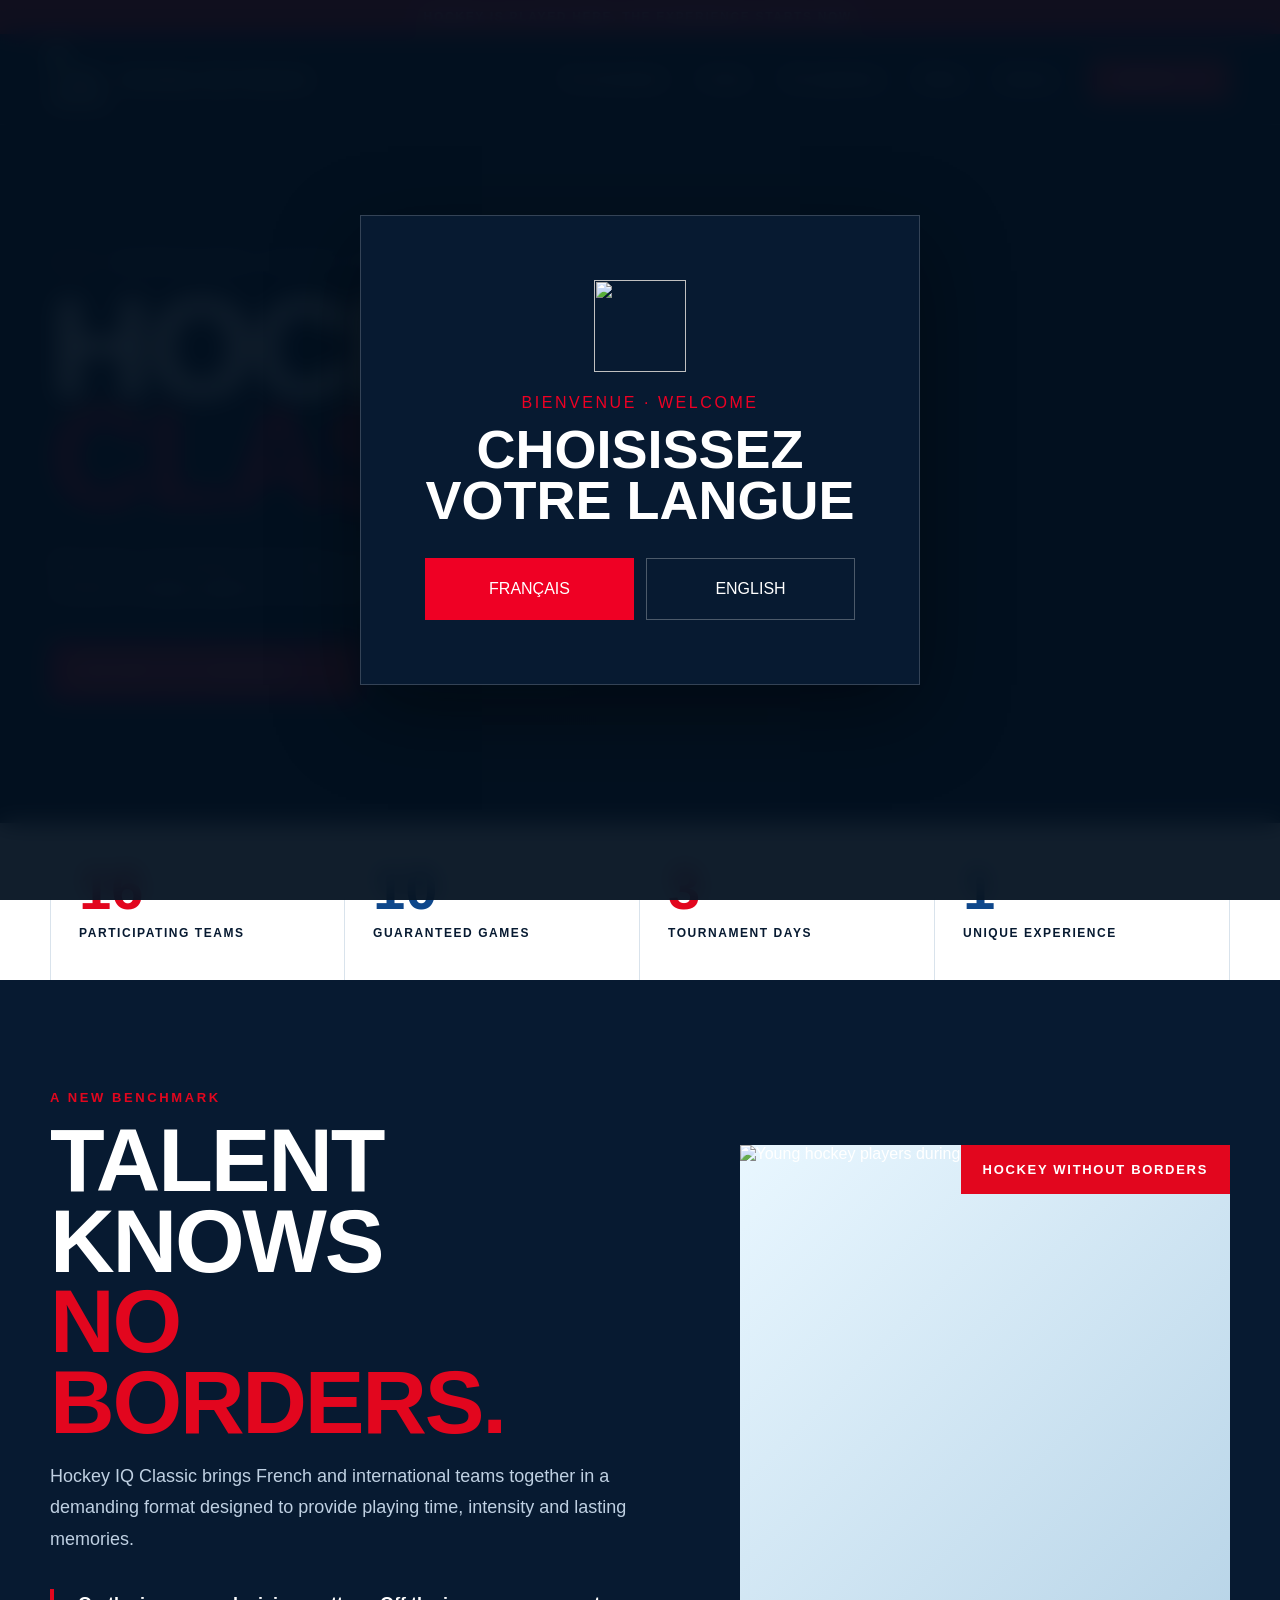
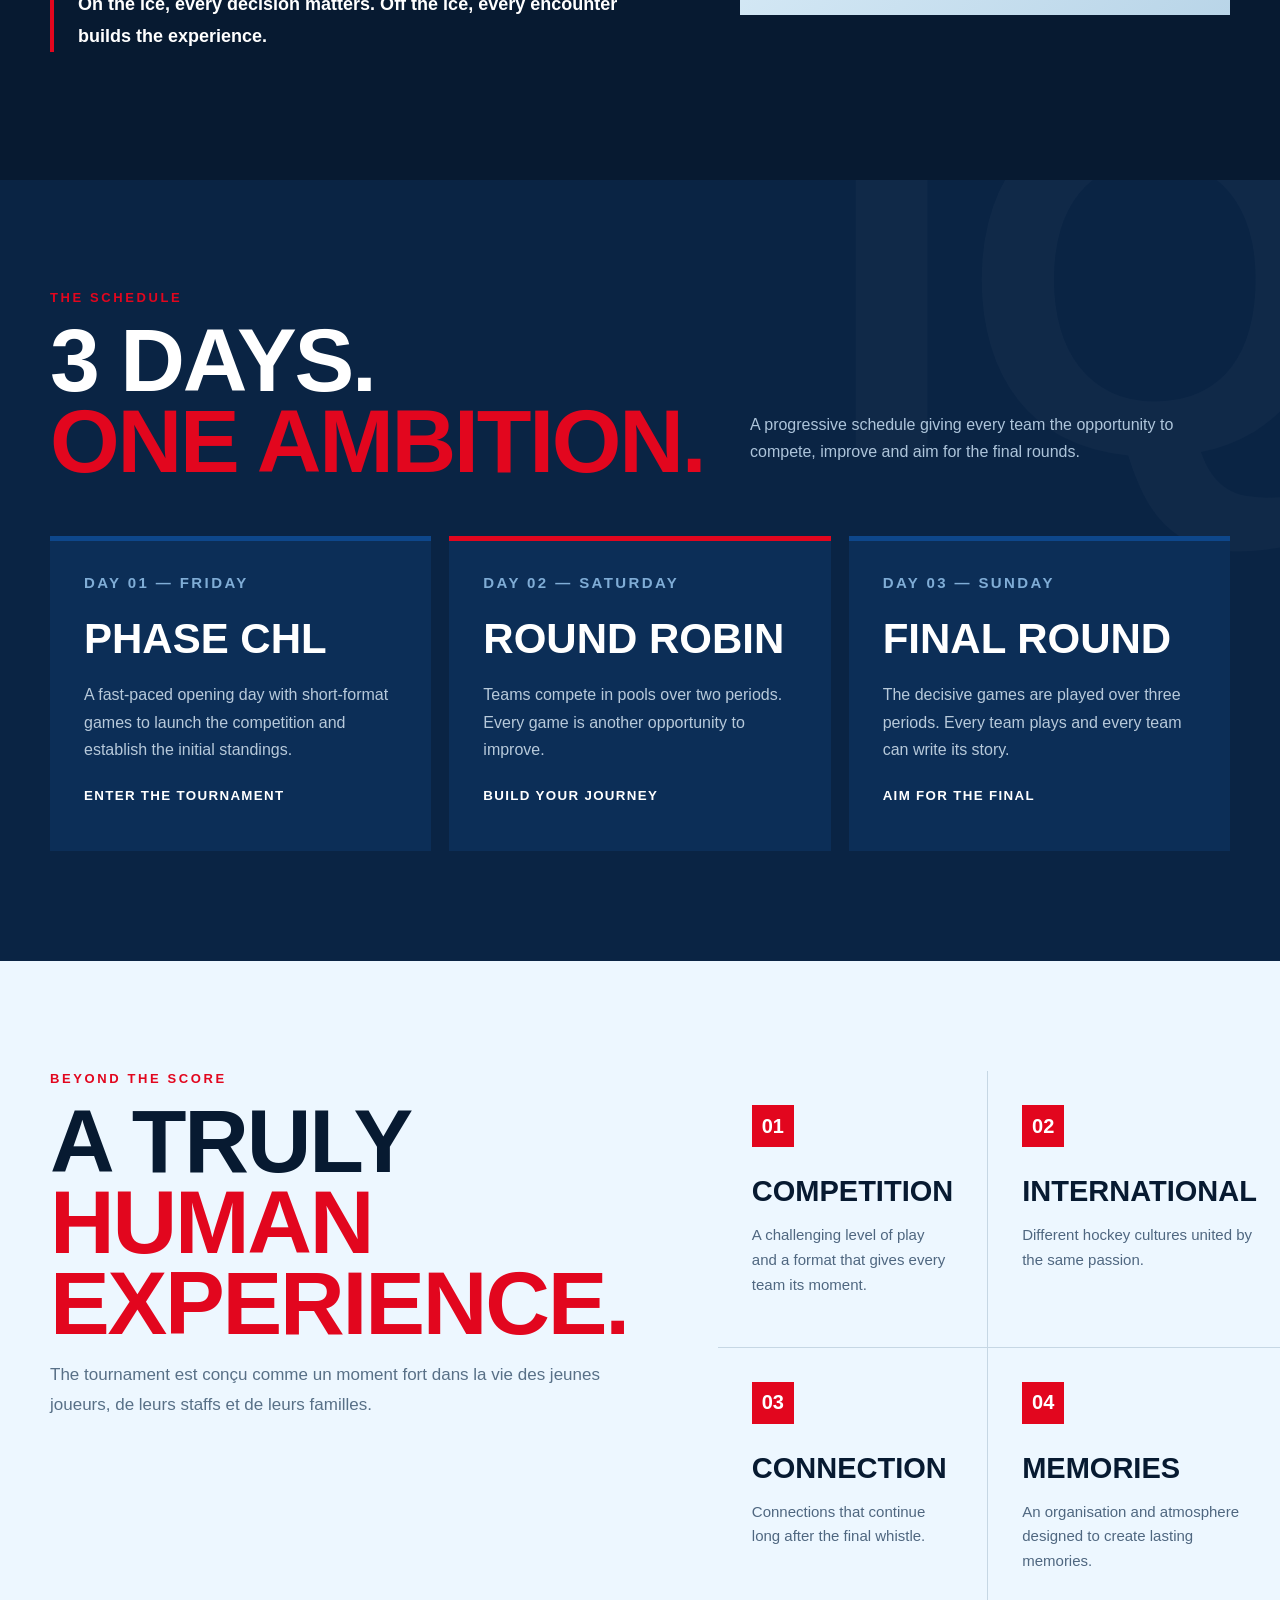
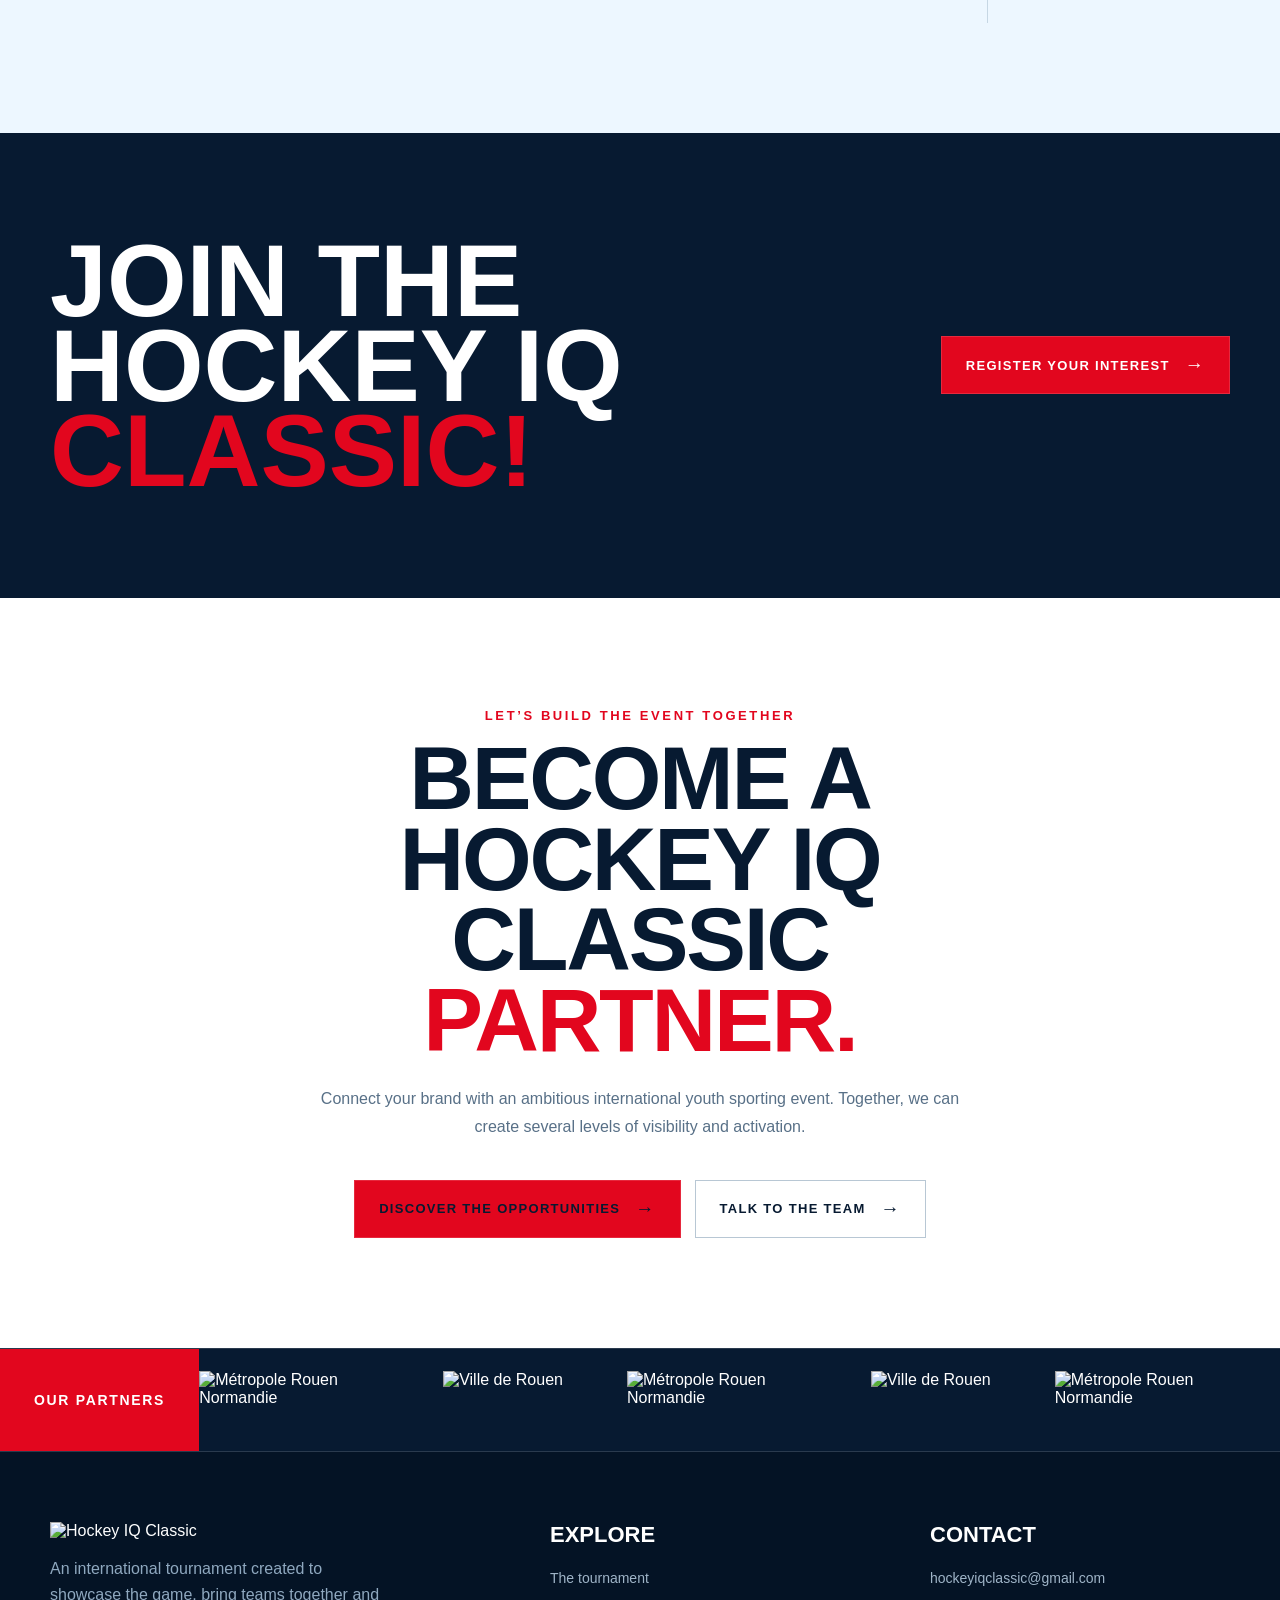
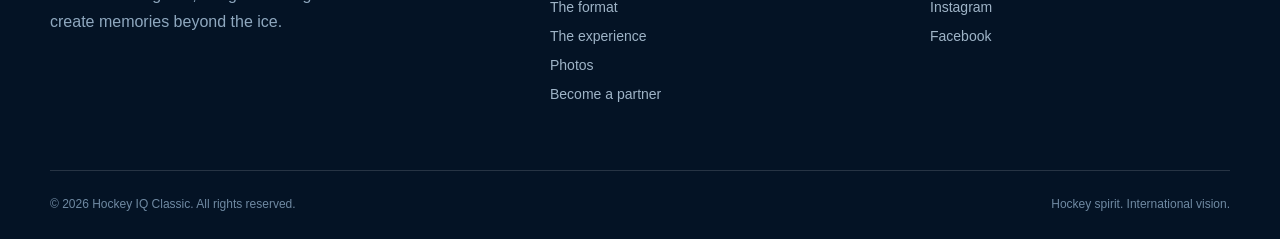
==== index-en.html @ d1192d18 "Add files via upload" ====
<!doctype html>
<html lang="en">
  <head>
    <meta charset="utf-8" />
    <meta name="viewport" content="width=device-width,initial-scale=1" />
    <meta name="theme-color" content="#071a31" />
    <meta name="google" content="notranslate" />
    <title>Hockey IQ Classic — International hockey tournament</title>
    <meta
      name="description"
      content="Hockey IQ Classic brings together 16 teams for an intense international experience: 3 days, 10 guaranteed games and one shared passion."
    />
    <link rel="stylesheet" href="style.css" />
    <link rel="icon" type="image/svg+xml" href="assets/iq-classic-logo.svg" />
  </head>
  <body translate="no">

    <div class="language-choice" id="languageChoice" hidden>
      <div class="language-choice__panel" role="dialog" aria-modal="true" aria-labelledby="languageTitle">
        <img src="assets/iq-classic-logo.svg" alt="" />
        <p>Bienvenue · Welcome</p>
        <h2 id="languageTitle">Choisissez votre langue</h2>
        <div class="language-choice__actions">
          <button type="button" data-language="fr">Français</button>
          <button type="button" data-language="en">English</button>
        </div>
      </div>
    </div>

    <div class="topbar">
      Hockey is played here. The experience starts now.
    </div>
    <header>
      <div class="shell nav">
        <a class="brand" href="#accueil"
          ><img
            src="assets/iq-classic-logo.svg"
            alt="Logo Hockey IQ Classic"
          /><span>Hockey IQ Classic</span></a
        >
        <nav class="navlinks" id="navlinks" aria-label="Main navigation">
          <a href="#tournoi">The tournament</a><a href="#format">Format</a
          ><a href="#experience">The experience</a><a href="photos-en.html">Photos</a
          ><a href="#partenaires">Partners</a
          ><a class="nav-cta" href="mailto:hockeyiqclassic@gmail.com"
            >Contact us</a
          >
        </nav>
        <button
          class="menu"
          id="menu"
          aria-label="Open menu"
          aria-expanded="false"
        >
          ☰
        </button>
      </div>
    </header>

    <main>
      <section class="hero" id="accueil">
        <div class="shell">
          <div class="eyebrow">International hockey tournament</div>
          <h1>Hockey IQ <span>Classic</span></h1>
          <p class="hero-copy">
            More than a tournament: three days of competition, encounters and emotions bringing together the next generation of international hockey.
          </p>
          <div class="actions">
            <a class="btn btn-red" href="#tournoi">Discover the tournament</a
            ><a class="btn btn-outline" href="#partenaires"
              >Join the adventure</a
            >
          </div>
        </div>
      </section>

      <div class="stats">
        <div class="shell stats-grid">
          <div class="stat red">
            <strong>16</strong><span>participating teams</span>
          </div>
          <div class="stat">
            <strong>10</strong><span>guaranteed games</span>
          </div>
          <div class="stat red">
            <strong>3</strong><span>tournament days</span>
          </div>
          <div class="stat">
            <strong>1</strong><span>unique experience</span>
          </div>
        </div>
      </div>

      <section id="tournoi">
        <div class="shell intro">
          <div class="reveal">
            <div class="section-kicker">A new benchmark</div>
            <h2 class="section-title">
              Talent knows<br /><i>no borders.</i>
            </h2>
            <p>
              Hockey IQ Classic brings French and international teams together in a demanding format designed to provide playing time, intensity and lasting memories.
            </p>
            <p class="quote">
              On the ice, every decision matters. Off the ice, every encounter builds the experience.
            </p>
          </div>
          <div class="rink reveal">
            <span class="rink-tag">Hockey without borders</span
            ><img
              src="assets/SANS FRONTIÈRES.jpg"
              alt="Young hockey players during a game"
            />
          </div>
        </div>
      </section>

      <section class="format" id="format">
        <div class="shell">
          <div class="format-head reveal">
            <div>
              <div class="section-kicker">The schedule</div>
              <h2 class="section-title">
                3 days.<br /><i>One ambition.</i>
              </h2>
            </div>
            <p>
              A progressive schedule giving every team the opportunity to compete, improve and aim for the final rounds.
            </p>
          </div>
          <div class="days">
            <article class="day reveal">
              <div class="day-num">DAY 01 — FRIDAY</div>
              <h3>Phase CHL</h3>
              <p>
                A fast-paced opening day with short-format games to launch the competition and establish the initial standings.
              </p>
              <small>Enter the tournament</small>
            </article>
            <article class="day reveal">
              <div class="day-num">DAY 02 — SATURDAY</div>
              <h3>Round Robin</h3>
              <p>
                Teams compete in pools over two periods. Every game is another opportunity to improve.
              </p>
              <small>Build your journey</small>
            </article>
            <article class="day reveal">
              <div class="day-num">DAY 03 — SUNDAY</div>
              <h3>Final Round</h3>
              <p>
                The decisive games are played over three periods. Every team plays and every team can write its story.
              </p>
              <small>Aim for the final</small>
            </article>
          </div>
        </div>
      </section>

      <section class="experience" id="experience">
        <div class="shell experience-grid">
          <div class="reveal">
            <div class="section-kicker">Beyond the score</div>
            <h2 class="section-title">A truly <i>human experience.</i></h2>
            <p style="color: #587087; line-height: 1.75; font-size: 17px">
              The tournament est conçu comme un moment fort dans la vie des jeunes
              joueurs, de leurs staffs et de leurs familles.
            </p>
          </div>
          <div class="feature-list reveal">
            <article class="feature">
              <b>01</b>
              <h3>Competition</h3>
              <p>
                A challenging level of play and a format that gives every team its moment.
              </p>
            </article>
            <article class="feature">
              <b>02</b>
              <h3>International</h3>
              <p>
                Different hockey cultures united by the same passion.
              </p>
            </article>
            <article class="feature">
              <b>03</b>
              <h3>Connection</h3>
              <p>
                Connections that continue long after the final whistle.
              </p>
            </article>
            <article class="feature">
              <b>04</b>
              <h3>Memories</h3>
              <p>
                An organisation and atmosphere designed to create lasting memories.
              </p>
            </article>
          </div>
        </div>
      </section>

      <section class="banner">
        <div class="shell banner-inner">
          <h2 class="reveal">
            Join the<br />Hockey IQ <span>Classic!</span>
          </h2>
          <a class="btn btn-red reveal" href="inscription-en.html">
            Register your interest
          </a>
        </div>
      </section>

      <section class="partners" id="partenaires">
        <div class="shell reveal">
          <div class="section-kicker">Let’s build the event together</div>
          <h2 class="section-title">
            Become a Hockey IQ Classic <i>partner.</i>
          </h2>
          <p class="partner-copy">
            Connect your brand with an ambitious international youth sporting event. Together, we can create several levels of visibility and activation.
          </p>
          <div class="actions partner-actions">
            <a
              class="btn btn-red"
              href="assets/PDF PARTENAIRES.pdf"
              target="_blank"
              rel="noopener"
            >
              Discover the opportunities </a
            ><a class="btn btn-outline" href="mailto:hockeyiqclassic@gmail.com">
              Talk to the team
            </a>
          </div>
        </div>
      </section>
    </main>

    <section class="partner-ticker" aria-label="Our partners">
      <div class="partner-ticker__label">Our partners</div>

      <div class="partner-ticker__viewport">
        <div class="partner-ticker__track">
          <!-- Première série -->
          <div class="partner-ticker__group">
            <img
              src="assets/partenaires/Métropole.png"
              alt="Métropole Rouen Normandie"
            />
            <img src="assets/partenaires/rouen.png" alt="Ville de Rouen" />

            <img
              src="assets/partenaires/Métropole.png"
              alt="Métropole Rouen Normandie"
            />
            <img src="assets/partenaires/rouen.png" alt="Ville de Rouen" />

            <img
              src="assets/partenaires/Métropole.png"
              alt="Métropole Rouen Normandie"
            />
            <img src="assets/partenaires/rouen.png" alt="Ville de Rouen" />
          </div>

          <div class="partner-ticker__group" aria-hidden="true">
            <img src="assets/partenaires/Métropole.png" alt="" />
            <img src="assets/partenaires/rouen.png" alt="" />

            <img src="assets/partenaires/Métropole.png" alt="" />
            <img src="assets/partenaires/rouen.png" alt="" />

            <img src="assets/partenaires/Métropole.png" alt="" />
            <img src="assets/partenaires/rouen.png" alt="" />
          </div>
        </div>
      </div>
    </section>

    <footer id="contact">
      <div class="shell">
        <div class="footer-grid">
          <div class="footer-brand">
            <img src="assets/iq-classic-logo.svg" alt="Hockey IQ Classic" />
            <p>
              An international tournament created to showcase the game, bring teams together and create memories beyond the ice.
            </p>
          </div>
          <div class="footer-col">
            <h3>Explore</h3>
            <a href="#tournoi">The tournament</a><a href="#format">The format</a
            ><a href="#experience">The experience</a
            ><a href="photos-en.html">Photos</a
            ><a href="#partenaires">Become a partner</a>
          </div>
          <div class="footer-col">
            <h3>Contact</h3>
            <a href="mailto:hockeyiqclassic@gmail.com"
              >hockeyiqclassic@gmail.com</a
            ><a
              href="https://www.instagram.com/hockeyiqclassic?stkn=aHplbnF4eG85bjI4"
              >Instagram</a
            ><a
              href="https://www.instagram.com/hockeyiqclassic?stkn=aHplbnF4eG85bjI4"
              >Facebook</a
            >
          </div>
        </div>
        <div class="copyright">
          <span>© 2026 Hockey IQ Classic. All rights reserved.</span
          ><span>Hockey spirit. International vision.</span>
        </div>
      </div>
    </footer>
    <script>
      const menu = document.getElementById("menu"),
        nav = document.getElementById("navlinks");
      menu.addEventListener("click", () => {
        const o = nav.classList.toggle("open");
        menu.setAttribute("aria-expanded", o);
        menu.textContent = o ? "×" : "☰";
      });
      nav.querySelectorAll("a").forEach((a) =>
        a.addEventListener("click", () => {
          nav.classList.remove("open");
          menu.setAttribute("aria-expanded", "false");
          menu.textContent = "☰";
        }),
      );
      const io = new IntersectionObserver(
        (es) =>
          es.forEach((e) => {
            if (e.isIntersecting) e.target.classList.add("visible");
          }),
        { threshold: 0.12 },
      );
      document.querySelectorAll(".reveal").forEach((el) => io.observe(el));
    
      const languageChoice = document.getElementById("languageChoice");
      const languagePages = {fr: "index.html", en: "index-en.html"};

      if (sessionStorage.getItem("hiq-language-confirmed") !== "1") {
        languageChoice.hidden = false;
        document.body.classList.add("language-choice-open");
      }

      languageChoice.querySelectorAll("[data-language]").forEach((button) => {
        button.addEventListener("click", () => {
          const language = button.dataset.language;
          localStorage.setItem("hiq-language", language);
          sessionStorage.setItem("hiq-language-confirmed", "1");
          if (languagePages[language] !== "index-en.html") {
            window.location.href = languagePages[language];
          } else {
            languageChoice.hidden = true;
            document.body.classList.remove("language-choice-open");
          }
        });
      });

    </script>
  </body>
</html>
---- style.css ----
@font-face {
  font-family: "Hockey IQ";
  src: url("assets/HockeyIq-Regular.otf") format("opentype");
  font-weight: 100 900;
  font-style: normal;
  font-display: swap;
}

:root {
  --navy: #071a31;
  --blue: #0e478b;
  --blue2: #183d6b;
  --red: #e2061e;
  --ice: #edf7ff;
  --white: #fff;
  --muted: #9eb2c8;
  --line: rgba(255, 255, 255, 0.14);
}
* {
  box-sizing: border-box;
}
html {
  scroll-behavior: smooth;
}
body {
  margin: 0;
  background: var(--navy);
  color: var(--white);
  font-family: "Hockey IQ", Arial, sans-serif;
  overflow-x: hidden;
}
a {
  color: inherit;
  text-decoration: none;
}
button {
  font: inherit;
}
.shell {
  width: min(1180px, calc(100% - 40px));
  margin: auto;
}
.topbar {
  height: 34px;
  background: var(--red);
  font:
    700 12px/34px "Hockey IQ",
    sans-serif;
  text-transform: uppercase;
  letter-spacing: 0.14em;
  text-align: center;
}
header {
  position: absolute;
  z-index: 20;
  top: 34px;
  left: 0;
  right: 0;
  border-bottom: 1px solid var(--line);
}
.nav {
  height: 90px;
  display: flex;
  align-items: center;
  justify-content: space-between;
}
.brand {
  display: flex;
  align-items: center;
  gap: 12px;
  font-family: "Hockey IQ", sans-serif;
  font-weight: 900;
  font-size: 21px;
  letter-spacing: 0.03em;
}
.brand img {
  width: 58px;
  height: 64px;
  object-fit: contain;
}
.navlinks {
  display: flex;
  gap: 34px;
  align-items: center;
  font-size: 14px;
  font-weight: 600;
}
.navlinks a {
  position: relative;
}
.navlinks a:not(.nav-cta):after {
  content: "";
  position: absolute;
  left: 0;
  bottom: -9px;
  width: 0;
  height: 2px;
  background: var(--red);
  transition: 0.25s;
}
.navlinks a:hover:after {
  width: 100%;
}
.nav-cta,
.btn-red {
  background: var(--red);
  padding: 14px 20px;
  font-weight: 800;
  text-transform: uppercase;
  letter-spacing: 0.07em;
  transition: 0.2s;
}
.nav-cta:hover,
.btn-red:hover {
  background: #ff1830;
  transform: translateY(-2px);
}
.menu {
  display: none;
  background: none;
  border: 0;
  color: white;
  font-size: 27px;
}
.hero {
  min-height: 790px;
  position: relative;
  display: flex;
  align-items: end;
  padding: 185px 0 88px;
  background:
    linear-gradient(
      90deg,
      rgba(4, 18, 35, 0.98) 0%,
      rgba(4, 18, 35, 0.84) 44%,
      rgba(4, 18, 35, 0.28) 100%
    ),
    linear-gradient(0deg, #071a31 0%, transparent 30%),
    url("assets/HEADER.jpg") center/cover;
}
.hero::after {
  display: none;
}
.hero .shell {
  position: relative;
  z-index: 2;
}
.eyebrow {
  display: flex;
  align-items: center;
  gap: 13px;
  font:
    800 14px/1 "Hockey IQ",
    sans-serif;
  text-transform: uppercase;
  letter-spacing: 0.2em;
  color: #b9dcff;
}
.eyebrow:before {
  content: "";
  width: 46px;
  height: 3px;
  background: var(--red);
}
h1,
h2,
h3 {
  font-family: "Hockey IQ", Impact, sans-serif;
  text-transform: uppercase;
  margin: 0;
}
h1 {
  font-size: clamp(72px, 11vw, 158px);
  line-height: 0.77;
  letter-spacing: -0.035em;
  max-width: 880px;
  margin: 26px 0 36px;
}
h1 span {
  display: block;
  color: var(--red);
  -webkit-text-fill-color: var(--red);
  -webkit-text-stroke: 0;
  text-shadow: none;
}
.hero-copy {
  font-size: 18px;
  line-height: 1.6;
  max-width: 600px;
  color: #d7e5f2;
  margin: 0 0 36px;
}
.actions {
  display: flex;
  flex-wrap: wrap;
  gap: 14px;
}
.btn {
  display: inline-flex;
  align-items: center;
  gap: 15px;
  padding: 17px 24px;
  text-transform: uppercase;
  font-size: 13px;
  font-weight: 800;
  letter-spacing: 0.1em;
  border: 1px solid var(--line);
}
.btn:after {
  content: "→";
  font-size: 19px;
}
.btn-outline:hover {
  background: white;
  color: var(--navy);
}
.stats {
  position: relative;
  z-index: 3;
  margin-top: -1px;
  background: white;
  color: var(--navy);
}
.stats-grid {
  display: grid;
  grid-template-columns: repeat(4, 1fr);
}
.stat {
  padding: 40px 28px;
  border-right: 1px solid #d9e3ec;
}
.stat:first-child {
  border-left: 1px solid #d9e3ec;
}
.stat strong {
  display: block;
  font:
    900 58px/0.9 "Hockey IQ",
    sans-serif;
  color: var(--blue);
}
.stat span {
  display: block;
  margin-top: 11px;
  text-transform: uppercase;
  font-size: 12px;
  letter-spacing: 0.13em;
  font-weight: 800;
}
.stat.red strong {
  color: var(--red);
}
section {
  padding: 110px 0;
}
.section-kicker {
  color: var(--red);
  font-size: 13px;
  font-weight: 900;
  letter-spacing: 0.2em;
  text-transform: uppercase;
  margin-bottom: 15px;
}
.section-title {
  font-size: clamp(52px, 7vw, 92px);
  line-height: 0.9;
  letter-spacing: -0.025em;
}
.section-title i {
  font-style: normal;
  color: var(--red);
}
.intro {
  display: grid;
  grid-template-columns: 1.1fr 0.9fr;
  gap: 90px;
  align-items: center;
}
.intro p {
  font-size: 18px;
  line-height: 1.75;
  color: #bfd0e2;
}
.quote {
  margin-top: 34px;
  border-left: 4px solid var(--red);
  padding-left: 24px;
  color: white !important;
  font-weight: 700;
}
.rink {
  position: relative;
  background: linear-gradient(135deg, #e9f7ff, #b9d5e8);
  height: 470px;
  overflow: hidden;
}
.rink img {
  width: 100%;
  height: 100%;
  object-fit: cover;
  filter: saturate(0.75) contrast(1.1);
}

.rink-tag {
  position: absolute;
  right: 0;
  top: 0;
  z-index: 2;
  background: var(--red);
  padding: 18px 22px;
  font:
    800 13px/1 "Hockey IQ",
    sans-serif;
  letter-spacing: 0.13em;
  text-transform: uppercase;
}
.format {
  background: #0a2444;
  position: relative;
  overflow: hidden;
}
.format:before {
  content: "IQ";
  position: absolute;
  right: -70px;
  top: -150px;
  font:
    900 500px/1 "Hockey IQ",
    sans-serif;
  color: rgba(255, 255, 255, 0.025);
}
.format-head {
  display: flex;
  justify-content: space-between;
  gap: 40px;
  align-items: end;
  margin-bottom: 55px;
}
.format-head p {
  max-width: 480px;
  color: #adc4da;
  line-height: 1.7;
}
.days {
  display: grid;
  grid-template-columns: repeat(3, 1fr);
  gap: 18px;
  position: relative;
}
.day {
  background: #0c2e57;
  border-top: 5px solid var(--blue);
  padding: 34px;
  min-height: 315px;
  transition: 0.25s;
}
.day:hover {
  transform: translateY(-8px);
  background: #10396a;
}
.day:nth-child(2) {
  border-color: var(--red);
}
.day-num {
  font:
    900 15px/1 "Hockey IQ",
    sans-serif;
  color: #80add6;
  letter-spacing: 0.16em;
}
.day h3 {
  font-size: 42px;
  margin: 25px 0 18px;
}
.day p {
  color: #b7c9da;
  line-height: 1.7;
}
.day small {
  display: block;
  margin-top: 25px;
  color: white;
  font-weight: 700;
  text-transform: uppercase;
  letter-spacing: 0.1em;
}
.experience {
  background: var(--ice);
  color: var(--navy);
}
.experience-grid {
  display: grid;
  grid-template-columns: 0.75fr 1.25fr;
  gap: 90px;
}
.feature-list {
  display: grid;
  grid-template-columns: 1fr 1fr;
  gap: 1px;
  background: #c6d7e4;
}
.feature {
  background: var(--ice);
  padding: 34px;
}
.feature b {
  display: inline-grid;
  place-items: center;
  width: 42px;
  height: 42px;
  background: var(--red);
  color: white;
  font:
    900 20px "Hockey IQ",
    sans-serif;
  margin-bottom: 28px;
}
.feature h3 {
  font-size: 29px;
  margin-bottom: 10px;
}
.feature p {
  font-size: 15px;
  line-height: 1.65;
  color: #4f6780;
}
.banner {
  padding: 0;
  background:
    linear-gradient(90deg, rgba(7, 26, 49, 0.96), rgba(7, 26, 49, 0.58)),
    url("assets/BANNIÈRES.jpg") center 42% / cover;
}
.banner-inner {
  min-height: 465px;
  display: flex;
  align-items: center;
  justify-content: space-between;
  gap: 50px;
}
.banner h2 {
  font-size: clamp(58px, 8vw, 105px);
  line-height: 0.83;
  max-width: 750px;
}
.banner h2 span {
  color: var(--red);
}
.partners {
  background: white;
  color: var(--navy);
  text-align: center;
}
.partners .section-title {
  max-width: 760px;
  margin: auto;
}
.partner-copy {
  max-width: 650px;
  margin: 25px auto 40px;
  line-height: 1.7;
  color: #587087;
}
.partner-actions {
  justify-content: center;
}
.partner-actions .btn-outline {
  border-color: #b8c7d4;
}
.partner-actions .btn-outline:hover {
  background: var(--navy);
  color: white;
}

/* Bandeau partenaires défilant */
.partner-ticker {
  display: grid;
  grid-template-columns: auto minmax(0, 1fr);
  align-items: stretch;
  width: 100%;
  padding: 0;
  overflow: hidden;
  background: var(--navy);
  color: #fff;
  border-top: 1px solid rgba(255, 255, 255, 0.14);
  border-bottom: 1px solid rgba(255, 255, 255, 0.14);
}
.partner-ticker__label {
  position: relative;
  z-index: 2;
  display: grid;
  place-items: center;
  min-width: 190px;
  padding: 28px 34px;
  background: var(--red);
  color: #fff;
  font-size: 14px;
  font-weight: 900;
  letter-spacing: 0.12em;
  text-transform: uppercase;
  white-space: nowrap;
}
.partner-ticker__viewport {
  min-width: 0;
  overflow: hidden;
  background: var(--navy);
}
.partner-ticker__track {
  width: max-content;
  display: flex;
  align-items: center;
  gap: 64px;
  padding: 22px 0;
  animation: partner-ticker-scroll 28s linear infinite;
}
.partner-ticker__group {
  display: flex;
  flex-shrink: 0;
  align-items: center;
  gap: 64px;
}
.partner-ticker__group img {
  width: auto;
  max-width: 180px;
  height: 58px;
  object-fit: contain;
}
.partner-ticker:hover .partner-ticker__track {
  animation-play-state: paused;
}
@keyframes partner-ticker-scroll {
  to {
    transform: translateX(calc(-50% - 32px));
  }
}
@media (max-width: 650px) {
  .partner-ticker {
    grid-template-columns: 1fr;
  }
  .partner-ticker__label {
    min-width: 0;
    padding: 14px 20px;
  }
  .partner-ticker__track,
  .partner-ticker__group {
    gap: 40px;
  }
  .partner-ticker__group img {
    max-width: 130px;
    height: 46px;
  }
  @keyframes partner-ticker-scroll {
    to {
      transform: translateX(calc(-50% - 20px));
    }
  }
}
@media (prefers-reduced-motion: reduce) {
  .partner-ticker__track {
    animation-play-state: paused;
  }
}
footer {
  background: #041325;
  padding: 70px 0 28px;
}
.footer-grid {
  display: grid;
  grid-template-columns: 1.4fr repeat(2, 1fr);
  gap: 80px;
}
.footer-brand img {
  width: 110px;
  height: 120px;
  object-fit: contain;
}
.footer-brand p {
  color: #8fa8bf;
  line-height: 1.65;
  max-width: 340px;
}
.footer-col h3 {
  font-size: 22px;
  margin-bottom: 22px;
}
.footer-col a {
  display: block;
  color: #9fb4c7;
  margin: 13px 0;
  font-size: 14px;
}
.footer-col a:hover {
  color: white;
}
.copyright {
  border-top: 1px solid var(--line);
  margin-top: 55px;
  padding-top: 26px;
  display: flex;
  justify-content: space-between;
  color: #6f89a2;
  font-size: 12px;
}
.reveal {
  opacity: 0;
  transform: translateY(22px);
  transition: 0.7s ease;
}
.reveal.visible {
  opacity: 1;
  transform: none;
}
@media (max-width: 850px) {
  .shell {
    width: min(100% - 28px, 680px);
  }
  header {
    top: 32px;
  }
  .nav {
    height: 72px;
  }
  .brand img {
    width: 45px;
    height: 50px;
  }
  .navlinks {
    display: none;
    position: absolute;
    top: 72px;
    left: 0;
    right: 0;
    background: #071a31;
    padding: 26px;
    flex-direction: column;
    align-items: flex-start;
  }
  .navlinks.open {
    display: flex;
  }
  .menu {
    display: block;
  }
  .hero {
    min-height: 720px;
    padding-top: 145px;
    background-position: 62% center;
  }
  .hero:after {
    display: none;
  }
  h1 {
    font-size: clamp(68px, 20vw, 110px);
  }
  .stats-grid {
    grid-template-columns: 1fr 1fr;
  }
  .stat:nth-child(3) {
    border-left: 1px solid #d9e3ec;
  }
  .intro,
  .experience-grid {
    grid-template-columns: 1fr;
    gap: 55px;
  }
  .format-head {
    display: block;
  }
  .format-head p {
    margin-top: 25px;
  }
  .days {
    grid-template-columns: 1fr;
  }
  .feature-list {
    grid-template-columns: 1fr;
  }
  .banner-inner {
    align-items: flex-start;
    flex-direction: column;
    justify-content: center;
  }
  .footer-grid {
    grid-template-columns: 1fr;
    gap: 38px;
  }
}
@media (max-width: 500px) {
  .topbar {
    font-size: 10px;
  }
  .brand span {
    display: none;
  }
  .hero {
    padding-bottom: 58px;
  }
  .hero-copy {
    font-size: 16px;
  }
  .stats-grid {
    grid-template-columns: 1fr 1fr;
  }
  .stat {
    padding: 27px 18px;
  }
  .stat strong {
    font-size: 45px;
  }
  section {
    padding: 80px 0;
  }
  .rink {
    height: 370px;
  }
  .rink:after {
    font-size: 48px;
  }
  .day {
    padding: 28px;
  }
  .copyright {
    display: block;
    line-height: 1.8;
  }
  .actions .btn {
    width: 100%;
    justify-content: space-between;
  }
}


/* Choix de la langue au premier accès */
.language-choice[hidden] { display: none; }
.language-choice {
  position: fixed;
  inset: 0;
  z-index: 9999;
  display: grid;
  place-items: center;
  padding: 24px;
  background: rgba(3, 16, 31, 0.94);
  backdrop-filter: blur(12px);
}
.language-choice__panel {
  width: min(560px, 100%);
  padding: clamp(34px, 6vw, 64px);
  text-align: center;
  color: #fff;
  background: #071a31;
  border: 1px solid rgba(255,255,255,.18);
  box-shadow: 0 28px 80px rgba(0,0,0,.4);
}
.language-choice__panel img { width: 92px; height: 92px; margin-bottom: 22px; }
.language-choice__panel p { margin: 0 0 12px; color: #ef0024; text-transform: uppercase; letter-spacing: .16em; }
.language-choice__panel h2 { margin: 0 0 32px; font-size: clamp(30px, 5vw, 54px); line-height: .95; text-transform: uppercase; }
.language-choice__actions { display: grid; grid-template-columns: 1fr 1fr; gap: 12px; }
.language-choice__actions button {
  min-height: 62px;
  padding: 16px 20px;
  border: 1px solid rgba(255,255,255,.28);
  color: #fff;
  background: transparent;
  font: inherit;
  text-transform: uppercase;
  cursor: pointer;
  transition: .2s ease;
}
.language-choice__actions button:first-child,
.language-choice__actions button:hover { background: #ef0024; border-color: #ef0024; }
.language-choice-open { overflow: hidden; }
@media (max-width: 520px) { .language-choice__actions { grid-template-columns: 1fr; } }
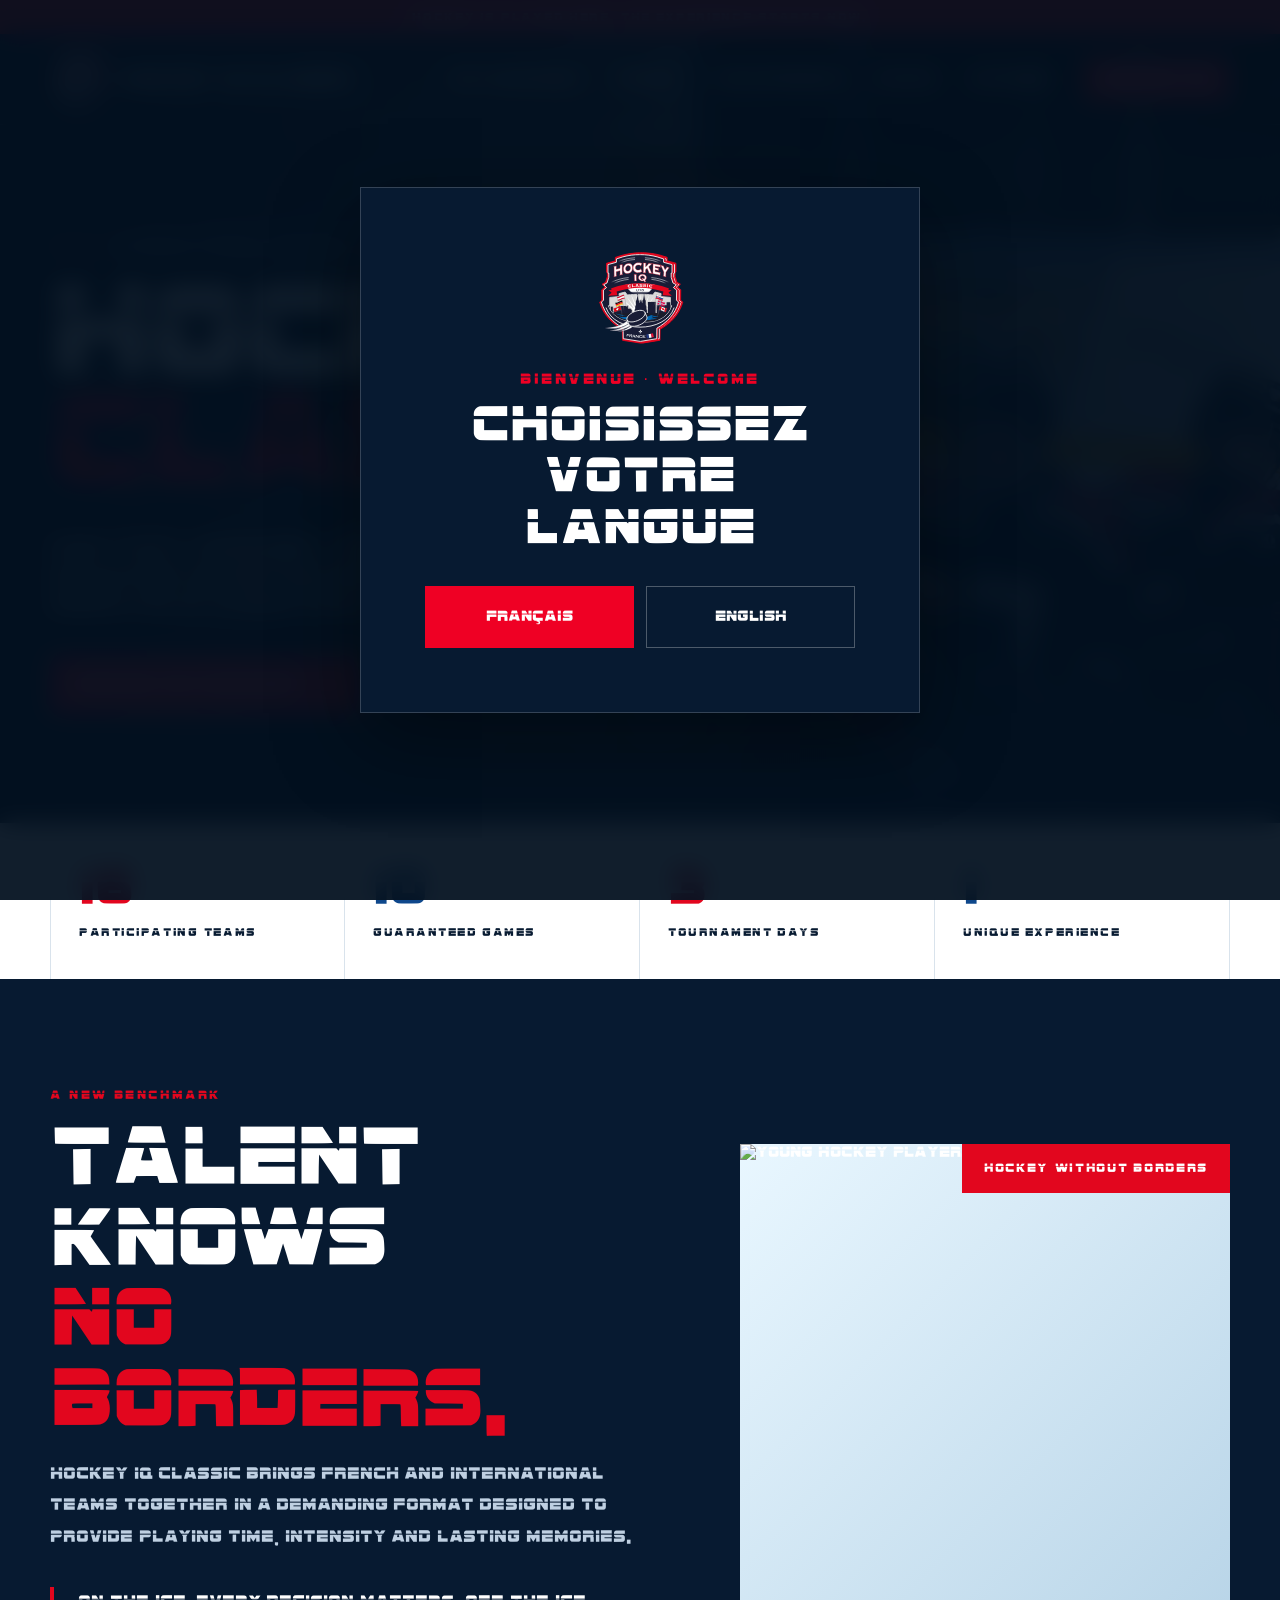
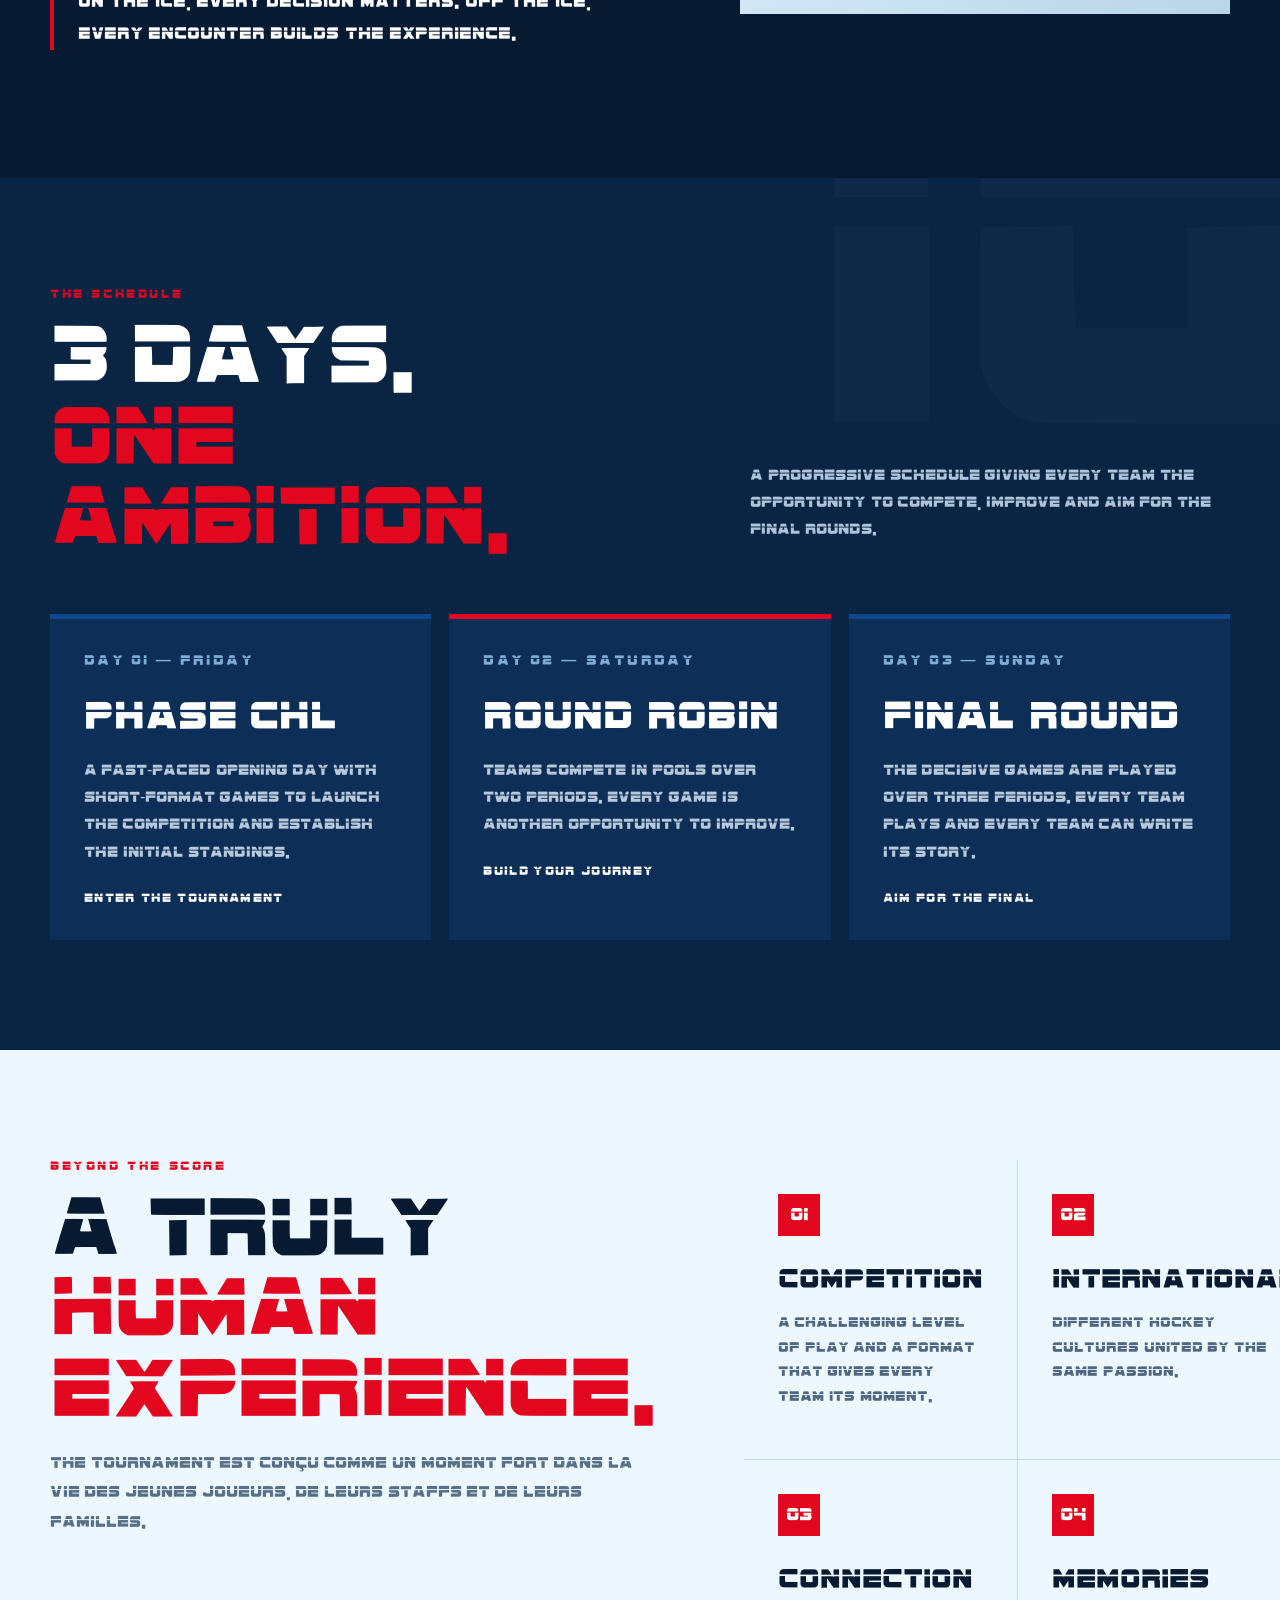
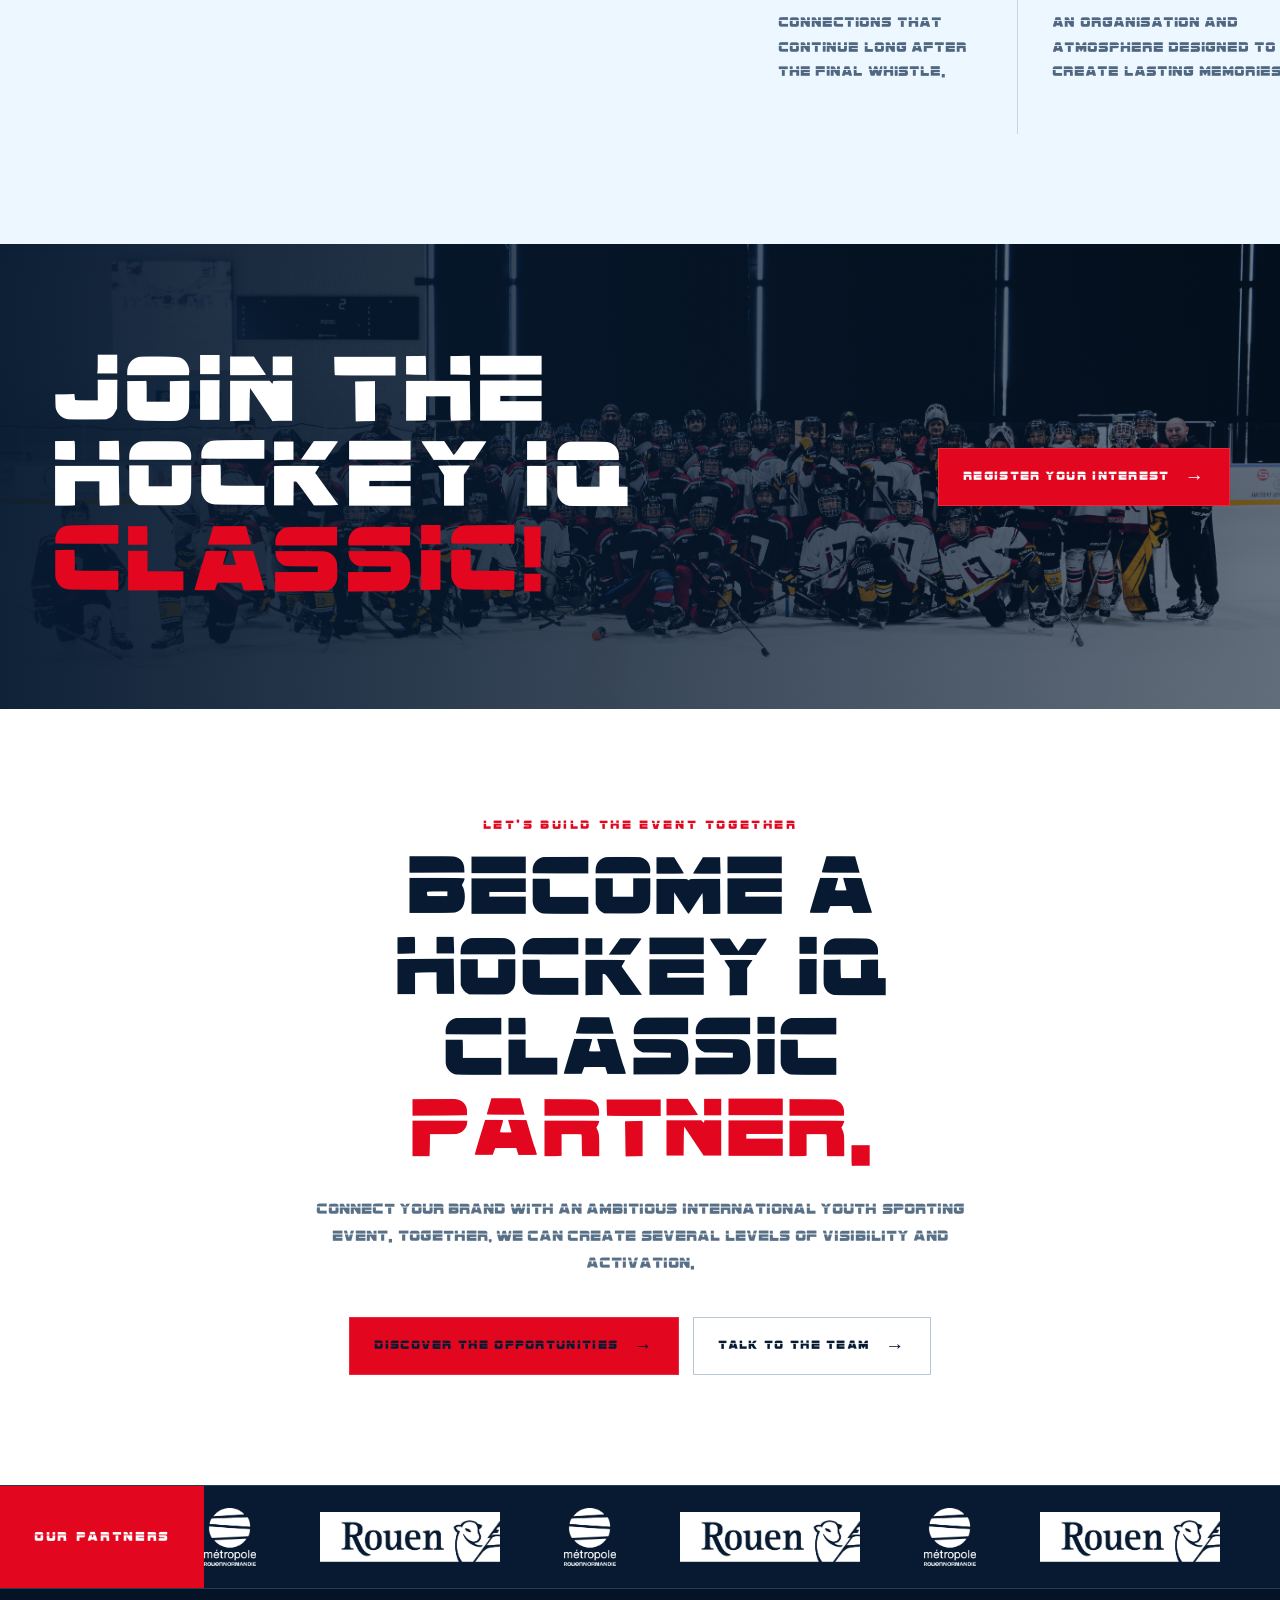
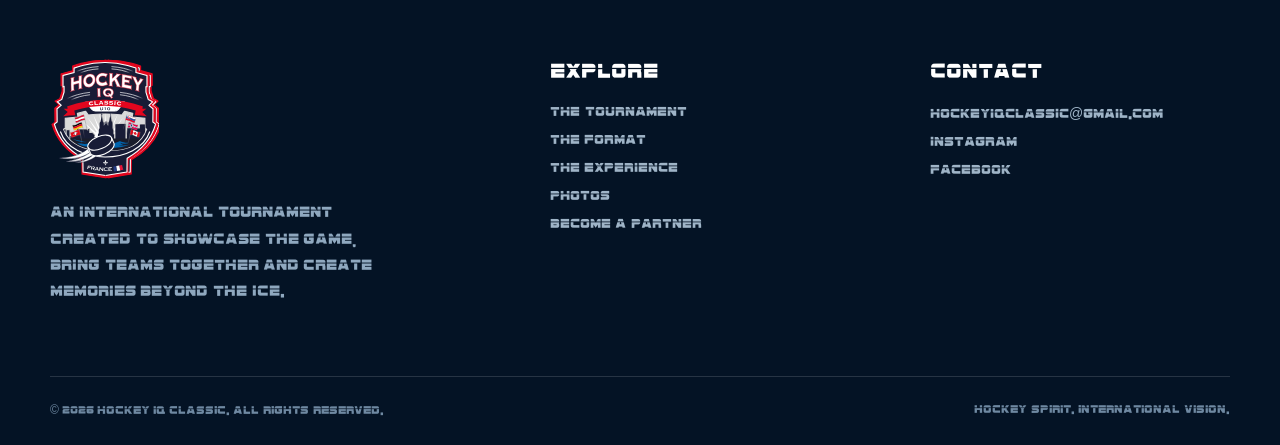
==== commit a83b717d: "Update index-en.html" ====
--- a/index-en.html
+++ b/index-en.html
@@ -108,7 +108,7 @@
           <div class="rink reveal">
             <span class="rink-tag">Hockey without borders</span
             ><img
-              src="assets/SANS FRONTIÈRES.jpg"
+              src="assets/SANSFRONTIERES.jpg"
               alt="Young hockey players during a game"
             />
           </div>
@@ -223,7 +223,7 @@
           <div class="actions partner-actions">
             <a
               class="btn btn-red"
-              href="assets/PDF PARTENAIRES.pdf"
+              href="assets/PDFPARTENAIRES.pdf"
               target="_blank"
               rel="noopener"
             >
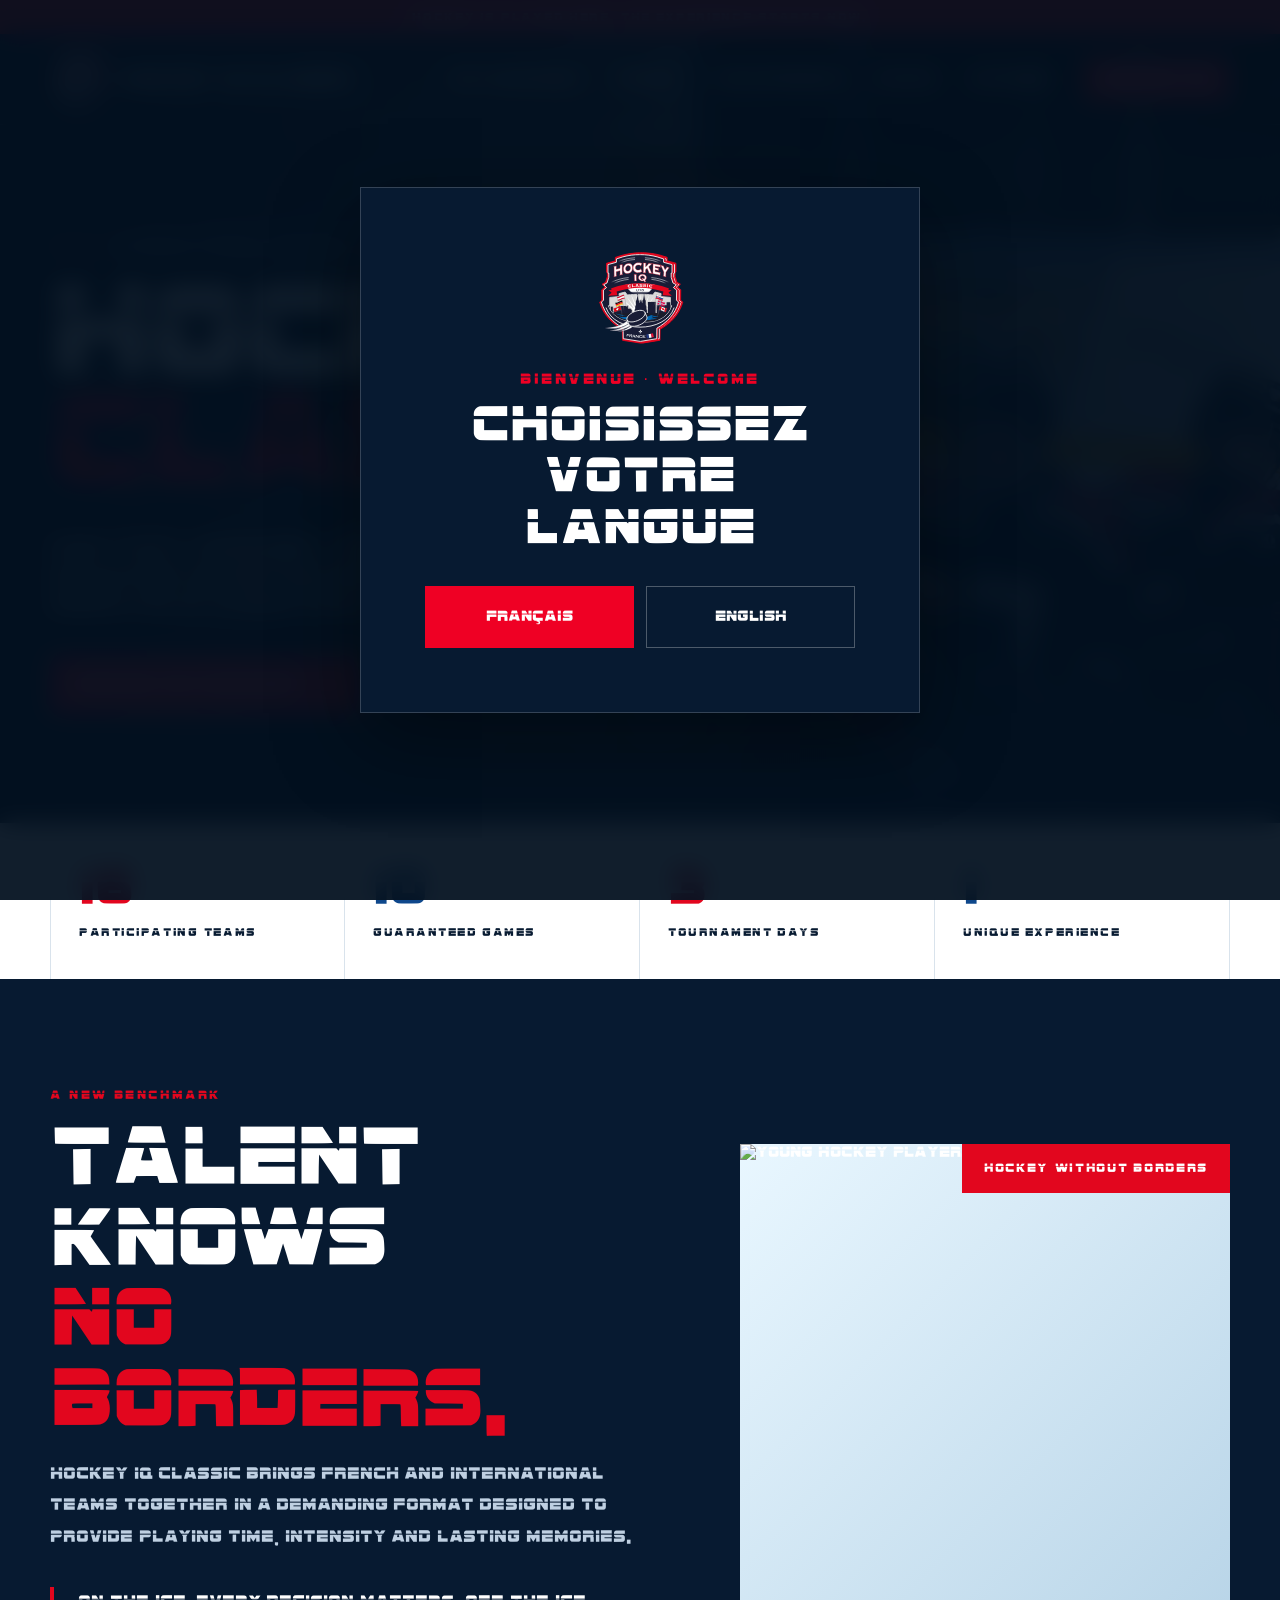
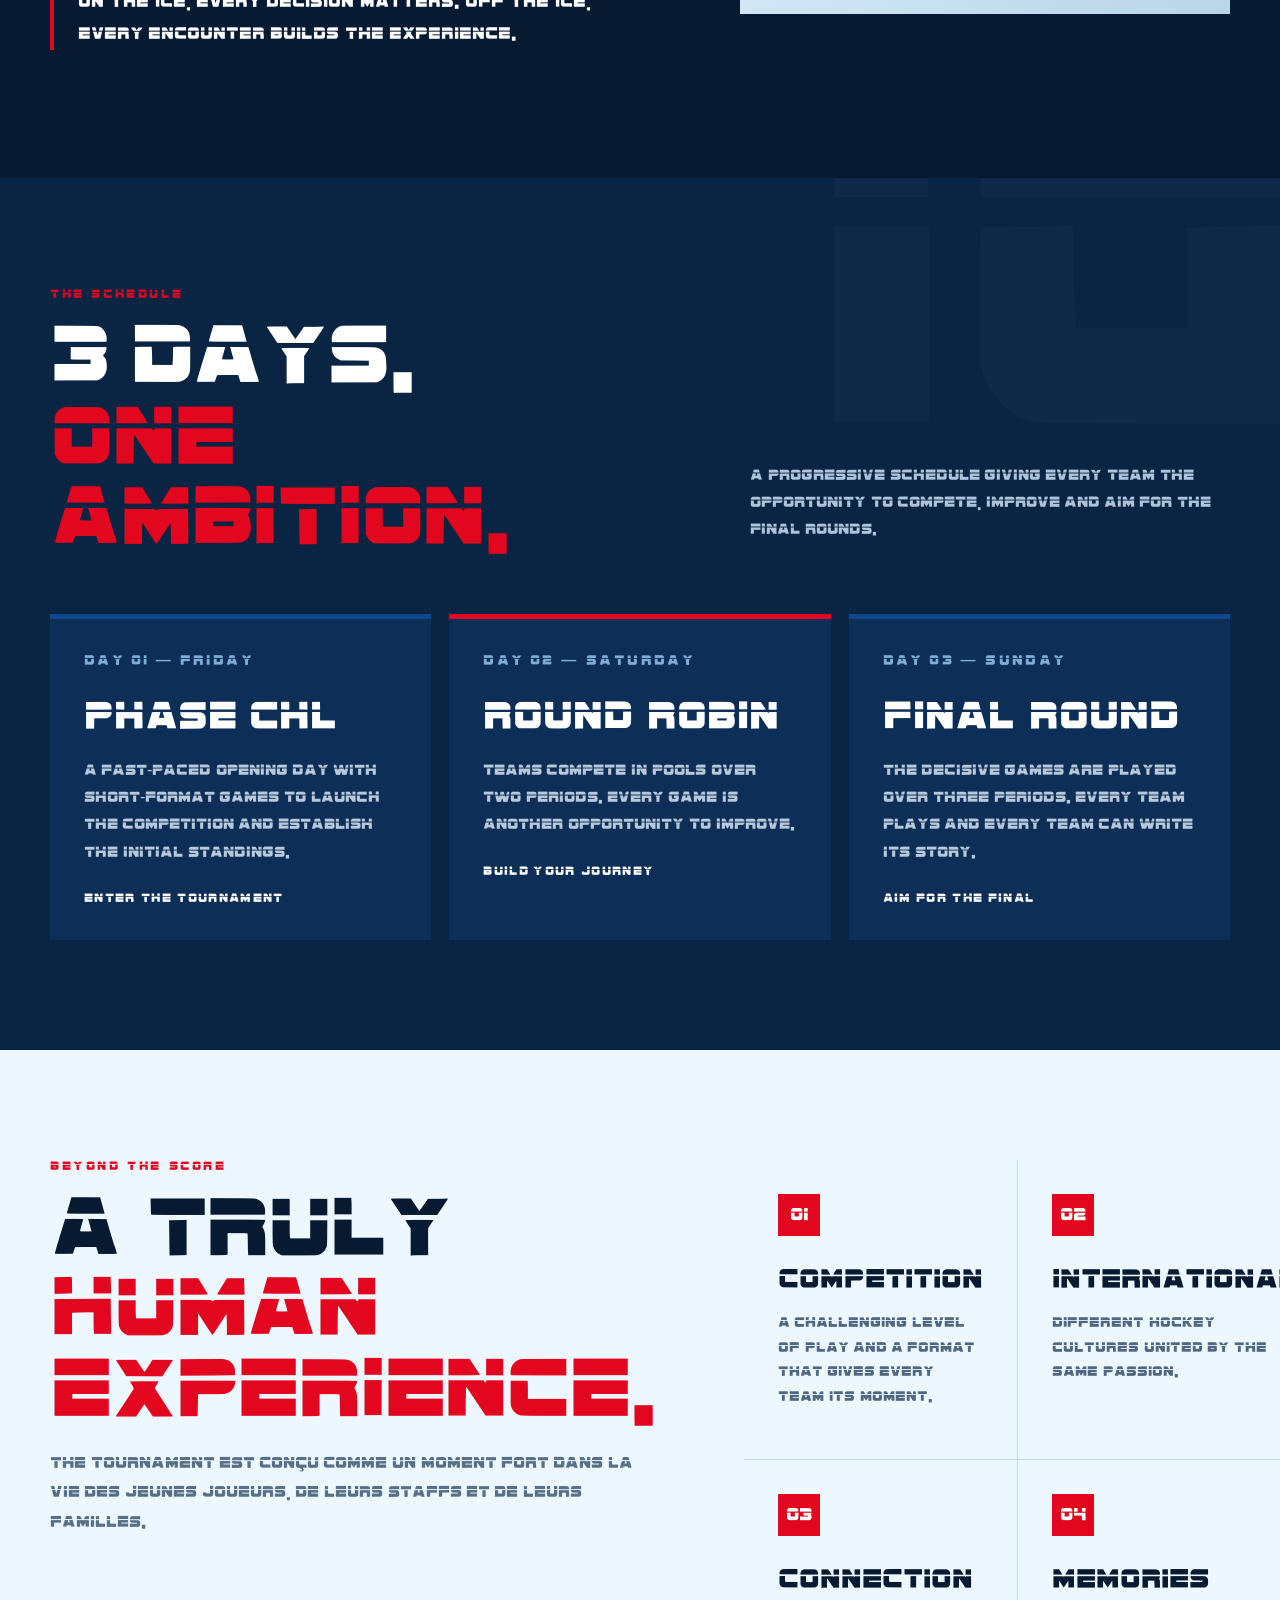
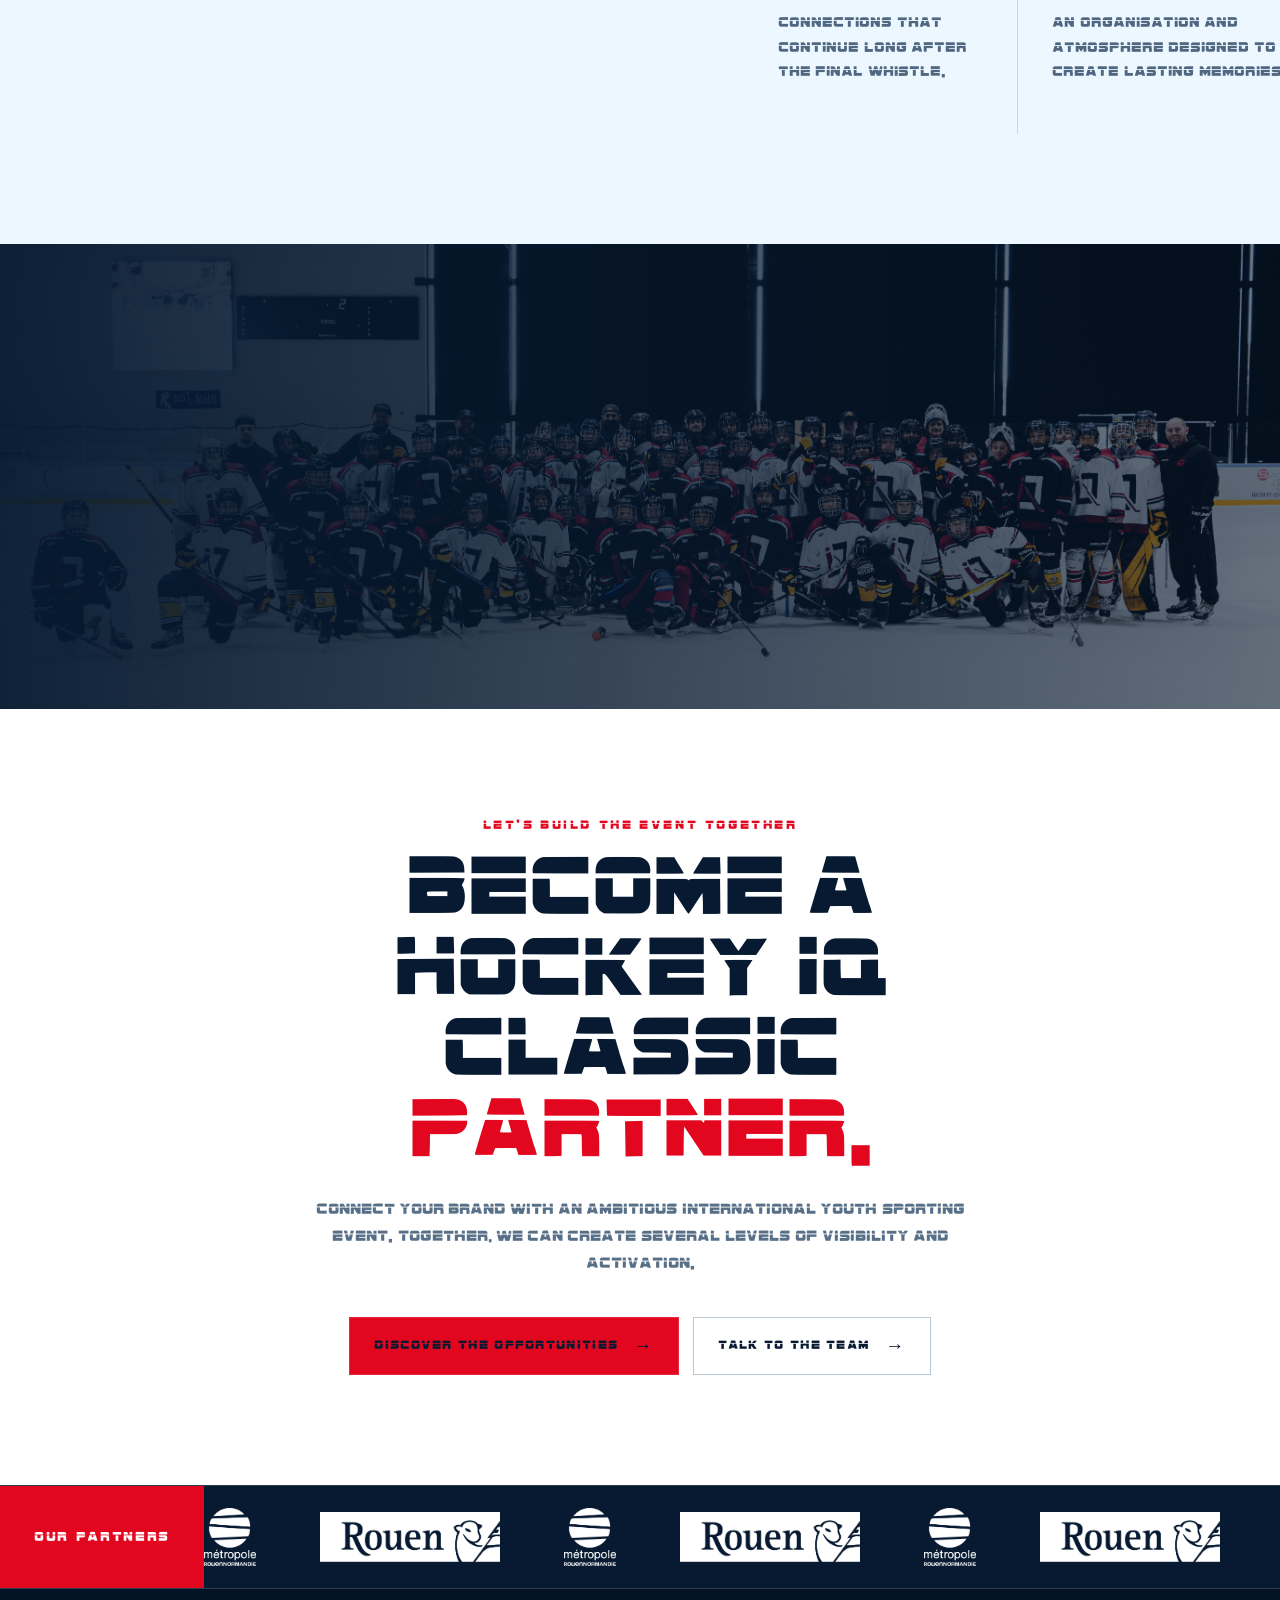
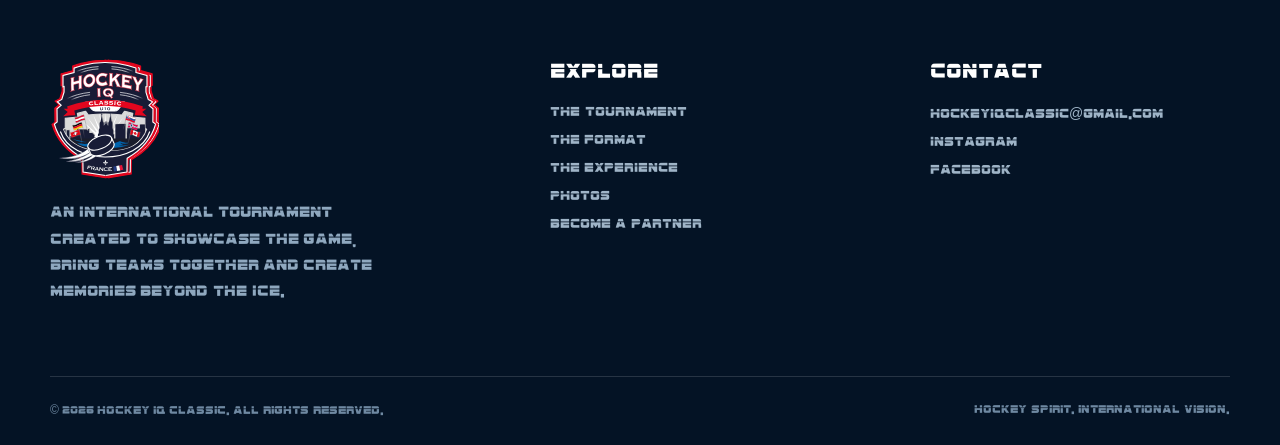
==== commit b7cf598e: "Update index-en.html" ====
--- a/index-en.html
+++ b/index-en.html
@@ -108,7 +108,7 @@
           <div class="rink reveal">
             <span class="rink-tag">Hockey without borders</span
             ><img
-              src="assets/SANSFRONTIERES.jpg"
+              src="SANSFRONTIERES.jpg"
               alt="Young hockey players during a game"
             />
           </div>
@@ -223,7 +223,7 @@
           <div class="actions partner-actions">
             <a
               class="btn btn-red"
-              href="assets/PDFPARTENAIRES.pdf"
+              href="PDFPARTENAIRES.pdf"
               target="_blank"
               rel="noopener"
             >
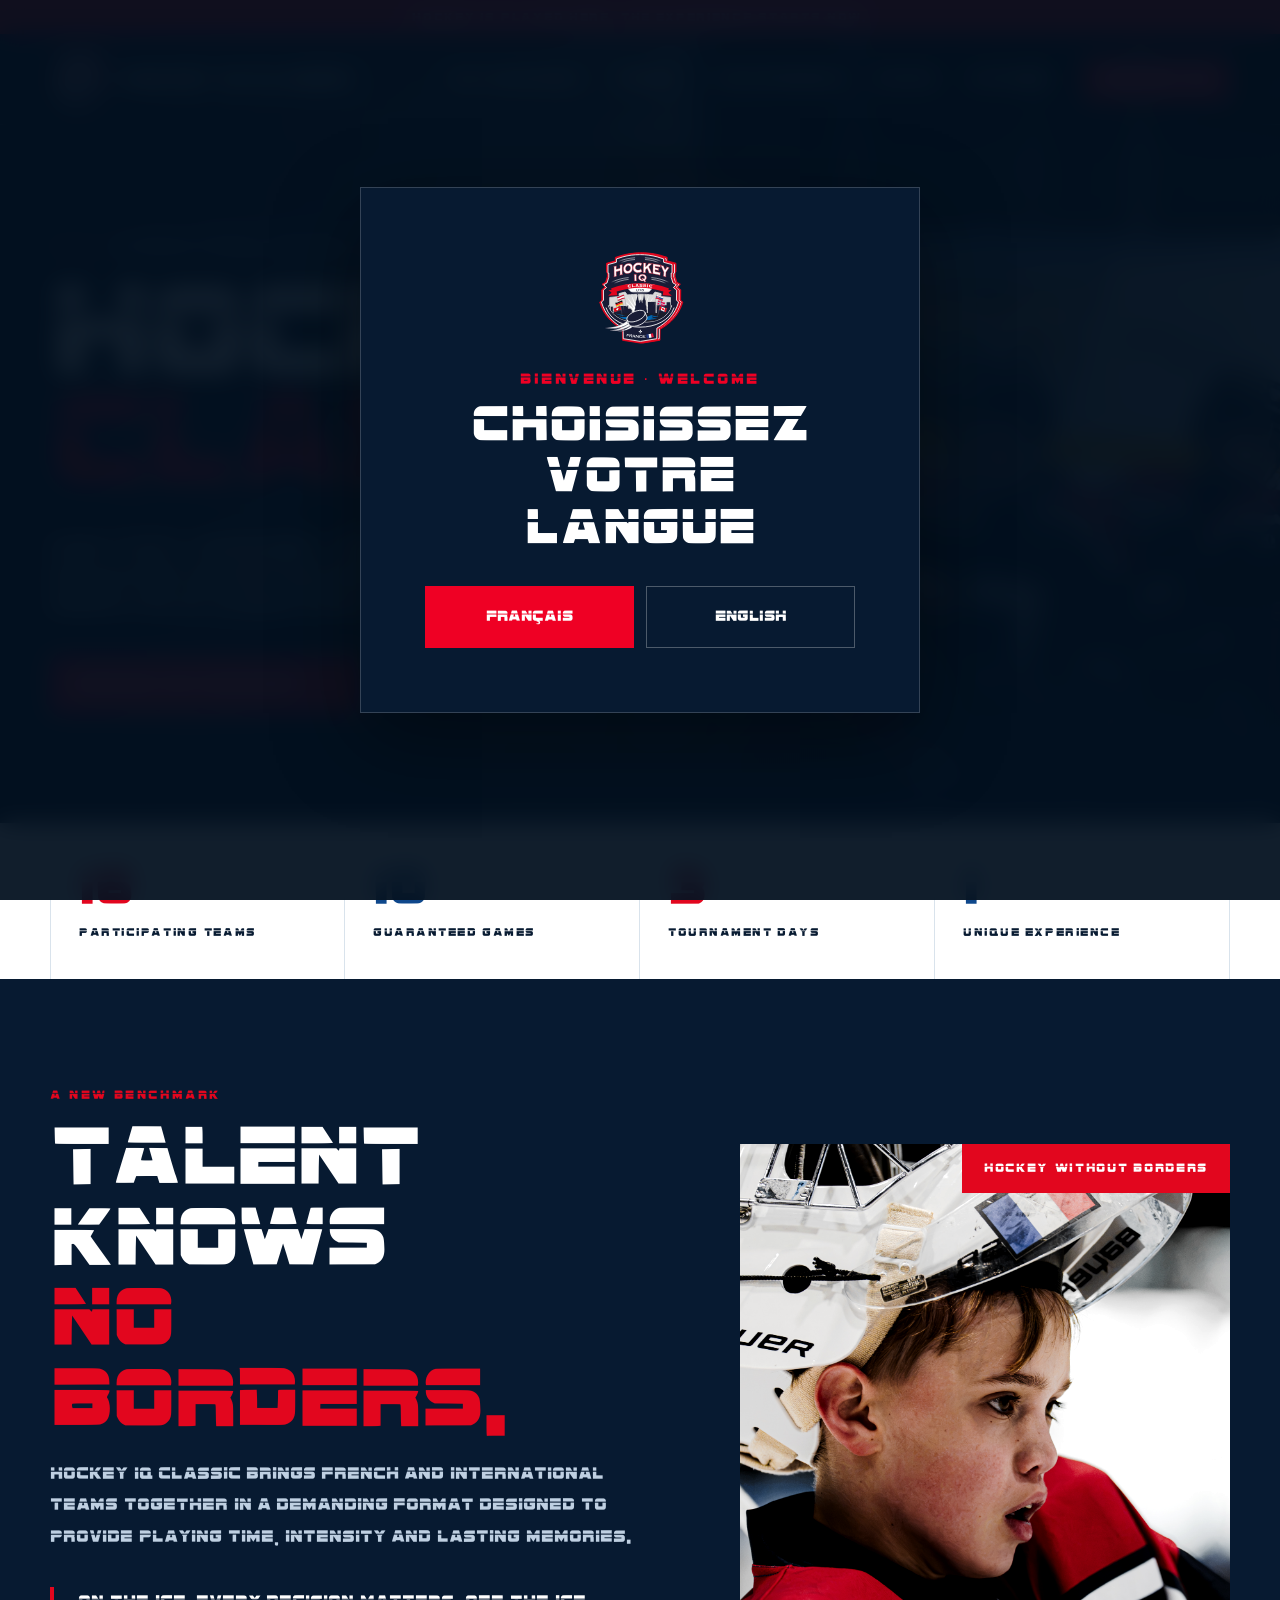
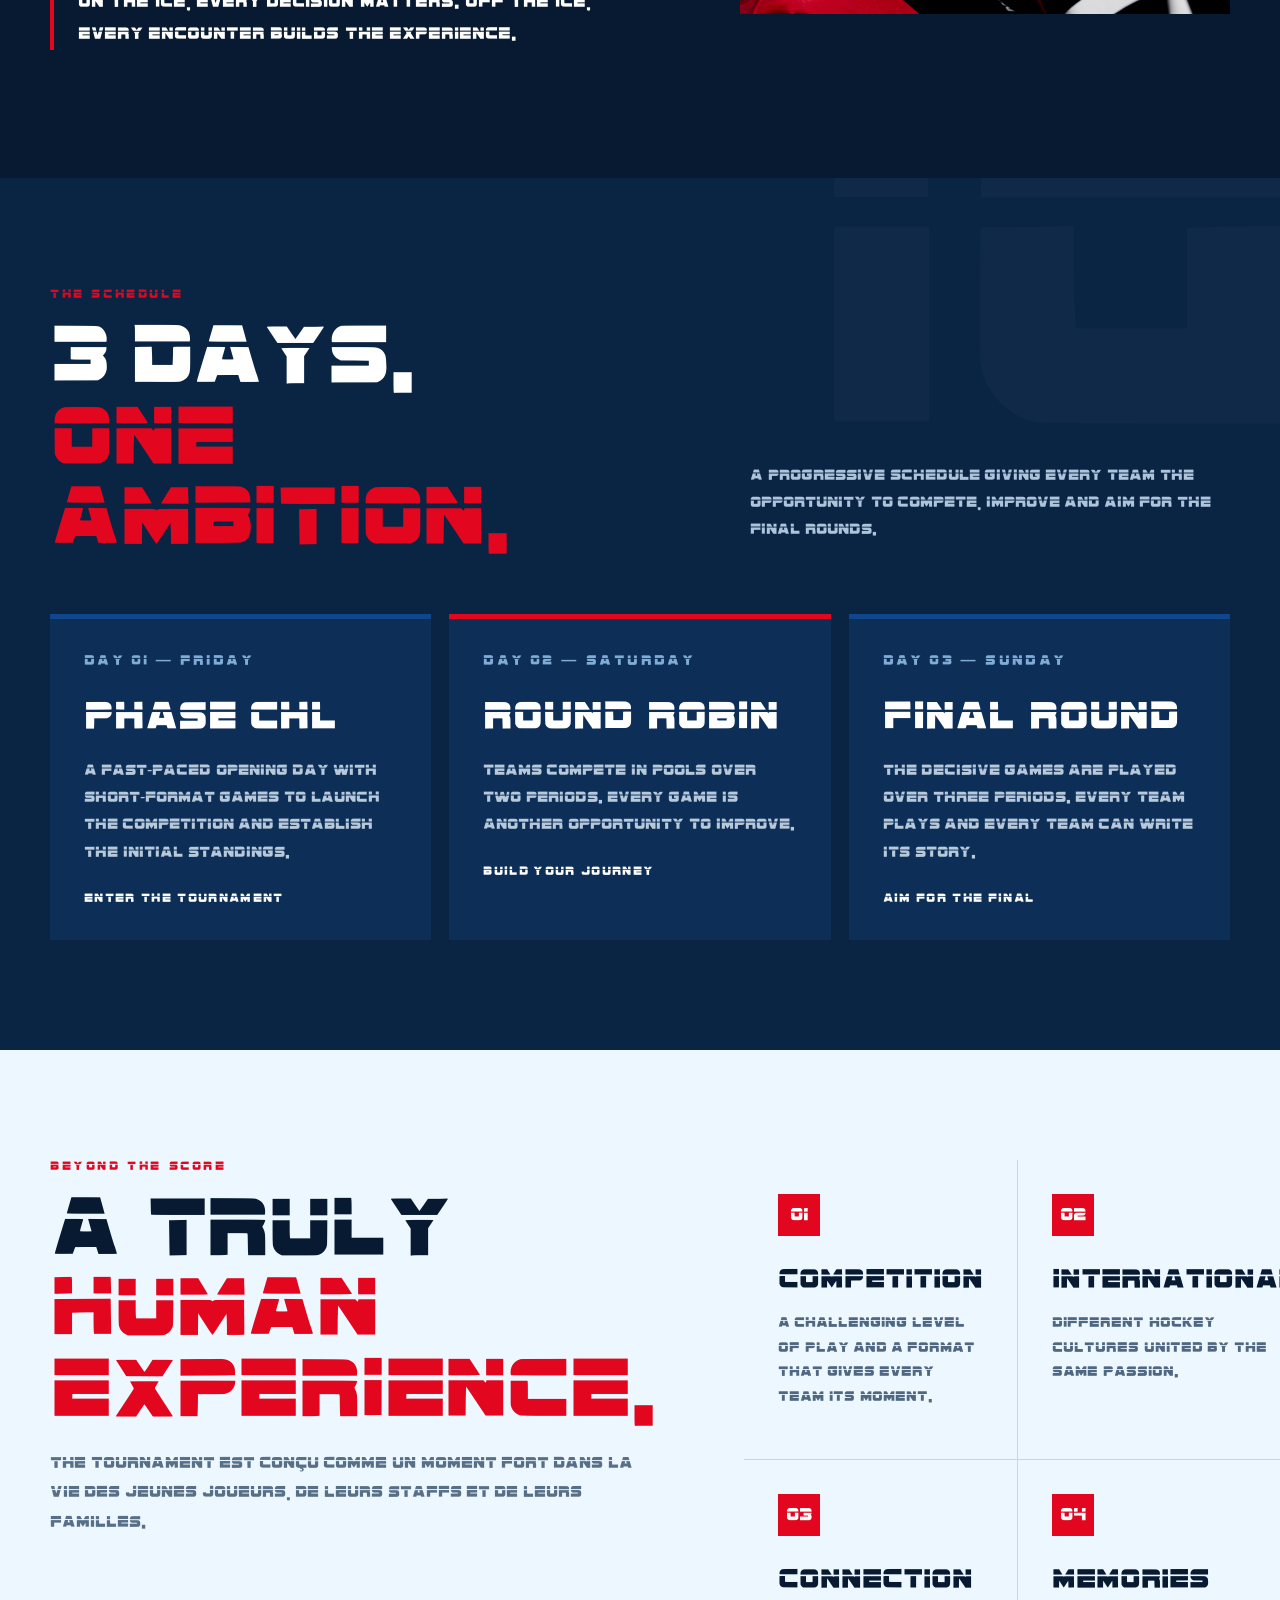
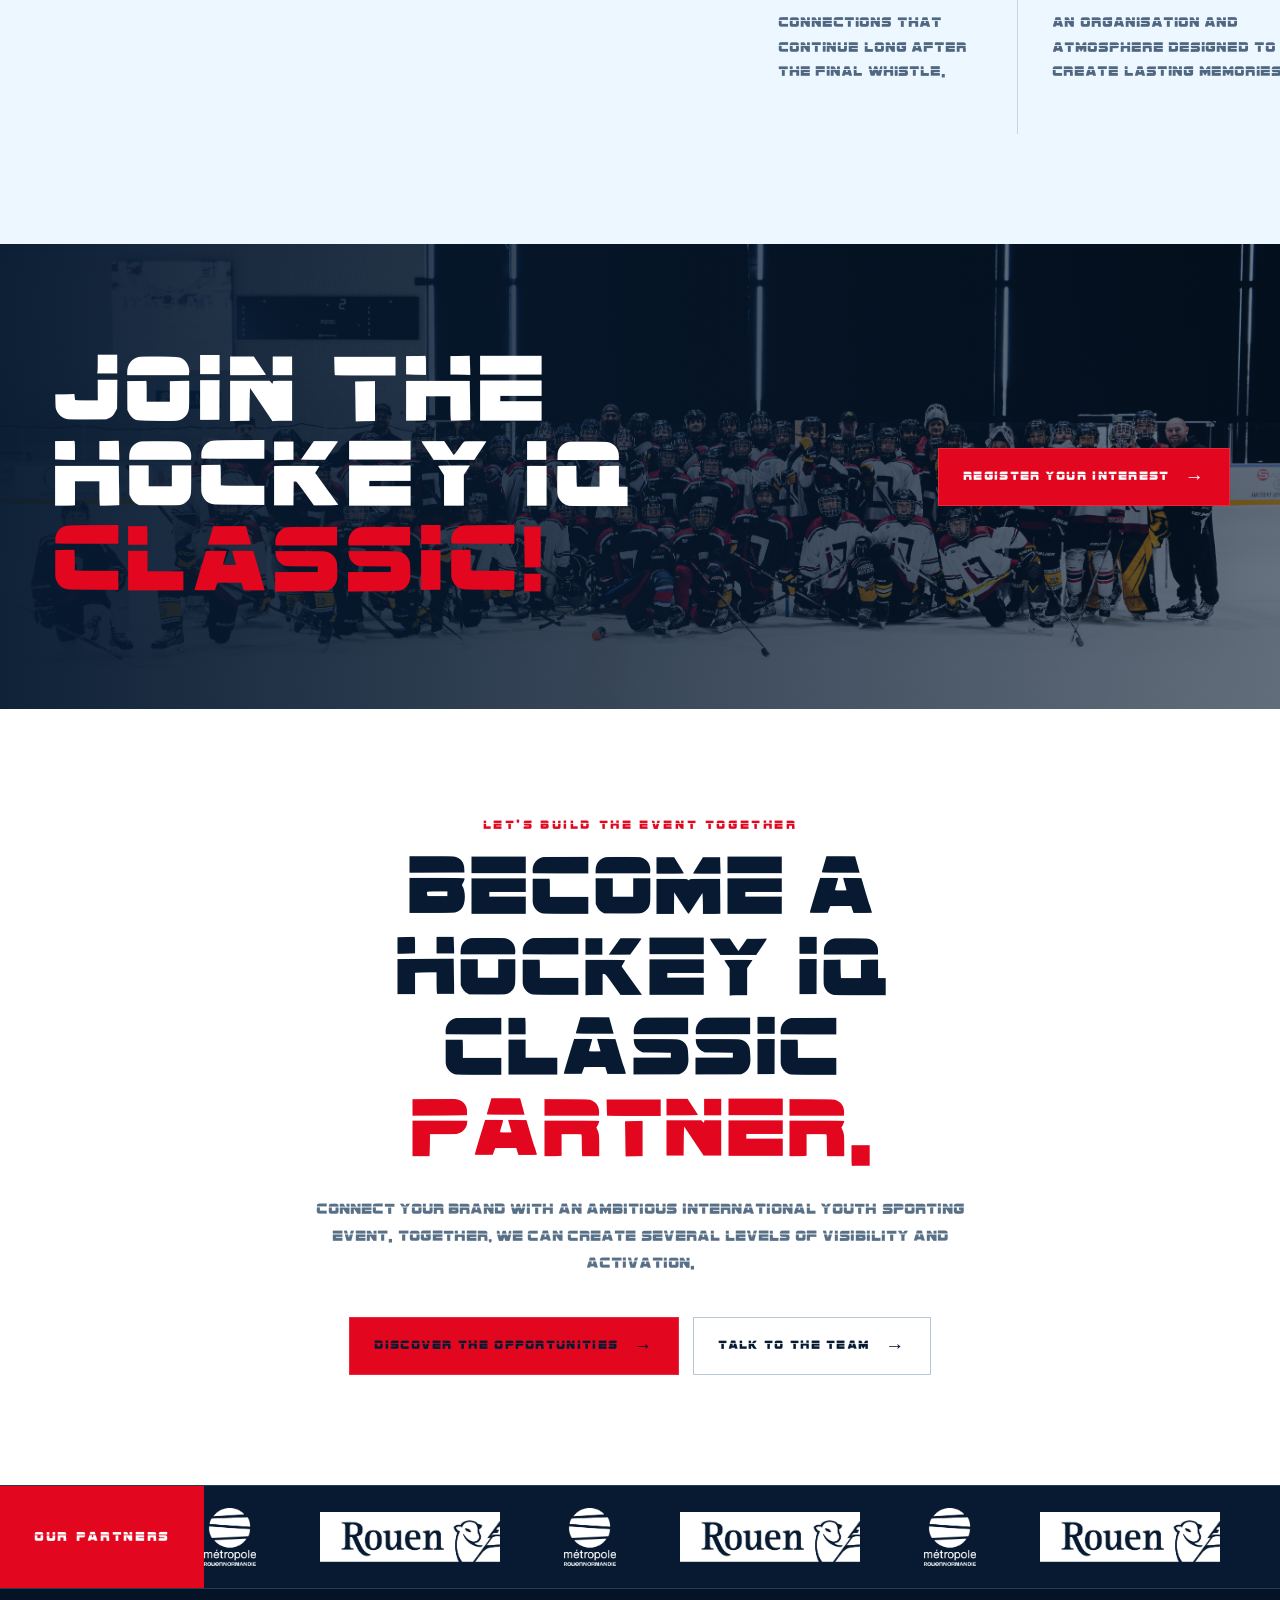
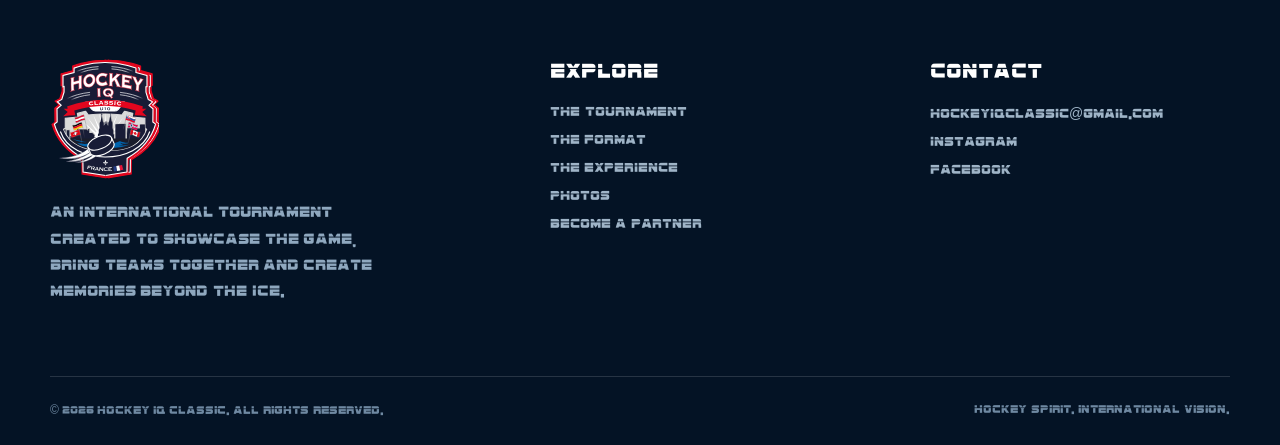
==== commit b4a9730b: "Update index-en.html" ====
--- a/index-en.html
+++ b/index-en.html
@@ -223,7 +223,7 @@
           <div class="actions partner-actions">
             <a
               class="btn btn-red"
-              href="PDFPARTENAIRES.pdf"
+              href="PDFPARTENAIRES-EN.pdf"
               target="_blank"
               rel="noopener"
             >
